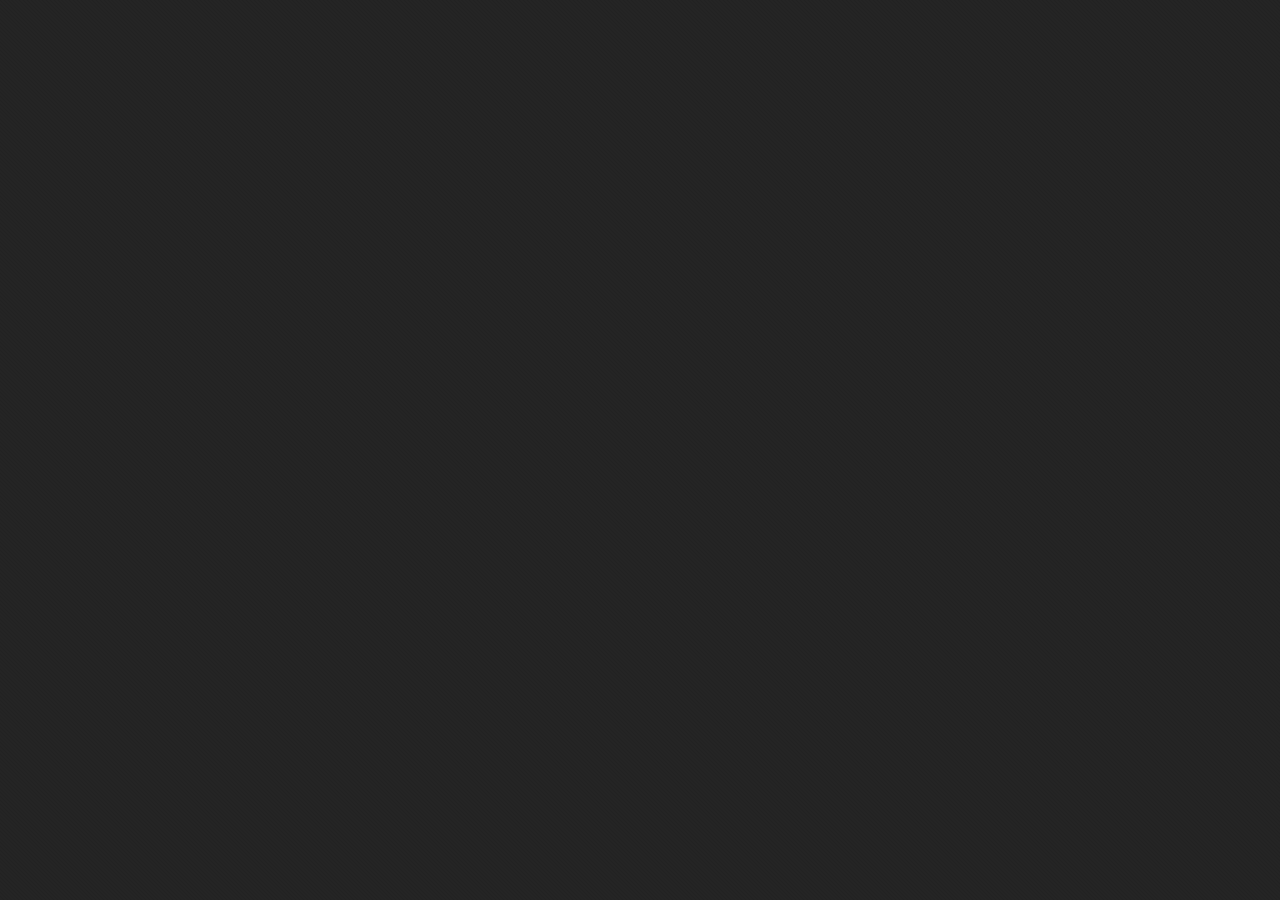
==== blog/archives/index.html @ 6145197e "Site updated at 2015-02-01 12:33:36 UTC" ====
<!DOCTYPE html>
<!--[if IEMobile 7 ]><html class="no-js iem7"><![endif]-->
<!--[if lt IE 9]><html class="no-js lte-ie8"><![endif]-->
<!--[if (gt IE 8)|(gt IEMobile 7)|!(IEMobile)|!(IE)]><!--><html class="no-js" lang="en"><!--<![endif]-->
<head>
  <meta charset="utf-8">
  <title>Blog Archive - My Octopress Blog</title>
  <meta name="author" content="Your Name">

  
  <meta name="description" content=" Blog Archive Recent Posts ">
  

  <!-- http://t.co/dKP3o1e -->
  <meta name="HandheldFriendly" content="True">
  <meta name="MobileOptimized" content="320">
  <meta name="viewport" content="width=device-width, initial-scale=1">

  
  <link rel="canonical" href="http://bennachen.github.io/blog/archives/">
  <link href="/favicon.png" rel="icon">
  <link href="/stylesheets/screen.css" media="screen, projection" rel="stylesheet" type="text/css">
  <link href="/atom.xml" rel="alternate" title="My Octopress Blog" type="application/atom+xml">
  <script src="/javascripts/modernizr-2.0.js"></script>
  <script src="//ajax.googleapis.com/ajax/libs/jquery/1.9.1/jquery.min.js"></script>
  <script>!window.jQuery && document.write(unescape('%3Cscript src="/javascripts/libs/jquery.min.js"%3E%3C/script%3E'))</script>
  <script src="/javascripts/octopress.js" type="text/javascript"></script>
  <!--Fonts from Google"s Web font directory at http://google.com/webfonts -->
<!-- <link href="//fonts.googleapis.com/css?family=PT+Serif:regular,italic,bold,bolditalic" rel="stylesheet" type="text/css">
<link href="//fonts.googleapis.com/css?family=PT+Sans:regular,italic,bold,bolditalic" rel="stylesheet" type="text/css"> &#8211;>

  

</head>

<body   >
  <header role="banner"><hgroup>
  <h1><a href="/">My Octopress Blog</a></h1>
  
    <h2>A blogging framework for hackers.</h2>
  
</hgroup>

</header>
  <nav role="navigation"><ul class="subscription" data-subscription="rss">
  <li><a href="/atom.xml" rel="subscribe-rss" title="subscribe via RSS">RSS</a></li>
  
</ul>
  
<form action="https://www.google.com/search" method="get">
  <fieldset role="search">
    <input type="hidden" name="sitesearch" value="bennachen.github.io">
    <input class="search" type="text" name="q" results="0" placeholder="Search"/>
  </fieldset>
</form>
  
<ul class="main-navigation">
  <li><a href="/">Blog</a></li>
  <li><a href="/blog/archives">Archives</a></li>
</ul>

</nav>
  <div id="main">
    <div id="content">
      <div>
<article role="article">
  
  <header>
    <h1 class="entry-title">Blog Archive</h1>
    
  </header>
  
  <div id="blog-archives">

</div>

  
</article>

</div>

<aside class="sidebar">
  
    <section>
  <h1>Recent Posts</h1>
  <ul id="recent_posts">
    
  </ul>
</section>





  
</aside>


    </div>
  </div>
  <footer role="contentinfo"><p>
  Copyright &copy; 2015 - Your Name -
  <span class="credit">Powered by <a href="http://octopress.org">Octopress</a></span>
</p>

</footer>
  







  <script type="text/javascript">
    (function(){
      var twitterWidgets = document.createElement('script');
      twitterWidgets.type = 'text/javascript';
      twitterWidgets.async = true;
      twitterWidgets.src = '//platform.twitter.com/widgets.js';
      document.getElementsByTagName('head')[0].appendChild(twitterWidgets);
    })();
  </script>





</body>
</html>
---- stylesheets/screen.css ----
html,body,div,span,applet,object,iframe,h1,h2,h3,h4,h5,h6,p,blockquote,pre,a,abbr,acronym,address,big,cite,code,del,dfn,em,img,ins,kbd,q,s,samp,small,strike,strong,sub,sup,tt,var,b,u,i,center,dl,dt,dd,ol,ul,li,fieldset,form,label,legend,table,caption,tbody,tfoot,thead,tr,th,td,article,aside,canvas,details,embed,figure,figcaption,footer,header,hgroup,menu,nav,output,ruby,section,summary,time,mark,audio,video{margin:0;padding:0;border:0;font:inherit;font-size:100%;vertical-align:baseline}html{line-height:1}ol,ul{list-style:none}table{border-collapse:collapse;border-spacing:0}caption,th,td{text-align:left;font-weight:normal;vertical-align:middle}q,blockquote{quotes:none}q:before,q:after,blockquote:before,blockquote:after{content:"";content:none}a img{border:none}article,aside,details,figcaption,figure,footer,header,hgroup,main,menu,nav,section,summary{display:block}a{color:#1863a1}a:visited{color:#751590}a:focus{color:#0181eb}a:hover{color:#0181eb}a:active{color:#01579f}aside.sidebar a{color:#222}aside.sidebar a:focus{color:#0181eb}aside.sidebar a:hover{color:#0181eb}aside.sidebar a:active{color:#01579f}a{-moz-transition:color 0.3s;-o-transition:color 0.3s;-webkit-transition:color 0.3s;transition:color 0.3s}html{background:#252525 url('/images/line-tile.png?1422783750') top left}body>div{background:#f2f2f2 url('/images/noise.png?1422783750') top left;border-bottom:1px solid #bfbfbf}body>div>div{background:#f8f8f8 url('/images/noise.png?1422783750') top left;border-right:1px solid #e0e0e0}.heading,body>header h1,h1,h2,h3,h4,h5,h6{font-family:"PT Serif","Georgia","Helvetica Neue",Arial,sans-serif}.sans,body>header h2,article header p.meta,article>footer,#content .blog-index footer,html .gist .gist-file .gist-meta,#blog-archives a.category,#blog-archives time,aside.sidebar section,body>footer{font-family:"PT Sans","Helvetica Neue",Arial,sans-serif}.serif,body,#content .blog-index a[rel=full-article]{font-family:"PT Serif",Georgia,Times,"Times New Roman",serif}.mono,pre,code,tt,p code,li code{font-family:Menlo,Monaco,"Andale Mono","lucida console","Courier New",monospace}body>header h1{font-size:2.2em;font-family:"PT Serif","Georgia","Helvetica Neue",Arial,sans-serif;font-weight:normal;line-height:1.2em;margin-bottom:0.6667em}body>header h2{font-family:"PT Serif","Georgia","Helvetica Neue",Arial,sans-serif}body{line-height:1.5em;color:#222}h1{font-size:2.2em;line-height:1.2em}@media only screen and (min-width: 992px){body{font-size:1.15em}h1{font-size:2.6em;line-height:1.2em}}h1,h2,h3,h4,h5,h6{text-rendering:optimizelegibility;margin-bottom:1em;font-weight:bold}h2,section h1{font-size:1.5em}h3,section h2,section section h1{font-size:1.3em}h4,section h3,section section h2,section section section h1{font-size:1em}h5,section h4,section section h3{font-size:.9em}h6,section h5,section section h4,section section section h3{font-size:.8em}p,article blockquote,ul,ol{margin-bottom:1.5em}ul{list-style-type:disc}ul ul{list-style-type:circle;margin-bottom:0px}ul ul ul{list-style-type:square;margin-bottom:0px}ol{list-style-type:decimal}ol ol{list-style-type:lower-alpha;margin-bottom:0px}ol ol ol{list-style-type:lower-roman;margin-bottom:0px}ul,ul ul,ul ol,ol,ol ul,ol ol{margin-left:1.3em}ul ul,ul ol,ol ul,ol ol{margin-bottom:0em}strong{font-weight:bold}em{font-style:italic}sup,sub{font-size:0.75em;position:relative;display:inline-block;padding:0 .2em;line-height:.8em}sup{top:-.5em}sub{bottom:-.5em}a[rev='footnote']{font-size:.75em;padding:0 .3em;line-height:1}q{font-style:italic}q:before{content:"\201C"}q:after{content:"\201D"}em,dfn{font-style:italic}strong,dfn{font-weight:bold}del,s{text-decoration:line-through}abbr,acronym{border-bottom:1px dotted;cursor:help}hr{margin-bottom:0.2em}small{font-size:.8em}big{font-size:1.2em}article blockquote{font-style:normal;position:relative;font-size:1.2em;line-height:1.5em;padding-left:1em;border-left:4px solid rgba(170,170,170,0.5)}article blockquote cite{font-style:italic}article blockquote cite a{color:#aaa !important;word-wrap:break-word}article blockquote cite:before{content:'\2014';padding-right:.3em;padding-left:.3em;color:#aaa}@media only screen and (min-width: 992px){article blockquote{padding-left:1.5em;border-left-width:4px}}.pullquote-right:before,.pullquote-left:before{padding:0;border:none;content:attr(data-pullquote);float:right;width:45%;margin:.5em 0 1em 1.5em;position:relative;top:7px;font-size:1.4em;line-height:1.45em}.pullquote-left:before{float:left;margin:.5em 1.5em 1em 0}.force-wrap,article a,aside.sidebar a{white-space:-moz-pre-wrap;white-space:-pre-wrap;white-space:-o-pre-wrap;white-space:pre-wrap;word-wrap:break-word}.group,body>header,body>nav,body>footer,body #content>article,body #content>div>article,body #content>div>section,body div.pagination,aside.sidebar,#main,#content,.sidebar{*zoom:1}.group:after,body>header:after,body>nav:after,body>footer:after,body #content>article:after,body #content>div>article:after,body #content>div>section:after,body div.pagination:after,#main:after,#content:after,.sidebar:after{content:"";display:table;clear:both}body{-webkit-text-size-adjust:none;max-width:1200px;position:relative;margin:0 auto}body>header,body>nav,body>footer,body #content>article,body #content>div>article,body #content>div>section{padding-left:18px;padding-right:18px}@media only screen and (min-width: 480px){body>header,body>nav,body>footer,body #content>article,body #content>div>article,body #content>div>section{padding-left:25px;padding-right:25px}}@media only screen and (min-width: 768px){body>header,body>nav,body>footer,body #content>article,body #content>div>article,body #content>div>section{padding-left:35px;padding-right:35px}}@media only screen and (min-width: 992px){body>header,body>nav,body>footer,body #content>article,body #content>div>article,body #content>div>section{padding-left:55px;padding-right:55px}}body div.pagination{margin-left:18px;margin-right:18px}@media only screen and (min-width: 480px){body div.pagination{margin-left:25px;margin-right:25px}}@media only screen and (min-width: 768px){body div.pagination{margin-left:35px;margin-right:35px}}@media only screen and (min-width: 992px){body div.pagination{margin-left:55px;margin-right:55px}}body>header{font-size:1em;padding-top:1.5em;padding-bottom:1.5em}#content{overflow:hidden}#content>div,#content>article{width:100%}aside.sidebar{float:none;padding:0 18px 1px;background-color:#f7f7f7;border-top:1px solid #e0e0e0}.flex-content,article img,article video,article .flash-video,aside.sidebar img{max-width:100%;height:auto}.basic-alignment.left,article img.left,article video.left,article .left.flash-video,aside.sidebar img.left{float:left;margin-right:1.5em}.basic-alignment.right,article img.right,article video.right,article .right.flash-video,aside.sidebar img.right{float:right;margin-left:1.5em}.basic-alignment.center,article img.center,article video.center,article .center.flash-video,aside.sidebar img.center{display:block;margin:0 auto 1.5em}.basic-alignment.left,article img.left,article video.left,article .left.flash-video,aside.sidebar img.left,.basic-alignment.right,article img.right,article video.right,article .right.flash-video,aside.sidebar img.right{margin-bottom:.8em}.toggle-sidebar,.no-sidebar .toggle-sidebar{display:none}@media only screen and (min-width: 750px){body.sidebar-footer aside.sidebar{float:none;width:auto;clear:left;margin:0;padding:0 35px 1px;background-color:#f7f7f7;border-top:1px solid #eaeaea}body.sidebar-footer aside.sidebar section.odd,body.sidebar-footer aside.sidebar section.even{float:left;width:48%}body.sidebar-footer aside.sidebar section.odd{margin-left:0}body.sidebar-footer aside.sidebar section.even{margin-left:4%}body.sidebar-footer aside.sidebar.thirds section{width:30%;margin-left:5%}body.sidebar-footer aside.sidebar.thirds section.first{margin-left:0;clear:both}}body.sidebar-footer #content{margin-right:0px}body.sidebar-footer .toggle-sidebar{display:none}@media only screen and (min-width: 550px){body>header{font-size:1em}}@media only screen and (min-width: 750px){aside.sidebar{float:none;width:auto;clear:left;margin:0;padding:0 35px 1px;background-color:#f7f7f7;border-top:1px solid #eaeaea}aside.sidebar section.odd,aside.sidebar section.even{float:left;width:48%}aside.sidebar section.odd{margin-left:0}aside.sidebar section.even{margin-left:4%}aside.sidebar.thirds section{width:30%;margin-left:5%}aside.sidebar.thirds section.first{margin-left:0;clear:both}}@media only screen and (min-width: 768px){body{-webkit-text-size-adjust:auto}body>header{font-size:1.2em}#main{padding:0;margin:0 auto}#content{overflow:visible;margin-right:240px;position:relative}.no-sidebar #content{margin-right:0;border-right:0}.collapse-sidebar #content{margin-right:20px}#content>div,#content>article{padding-top:17.5px;padding-bottom:17.5px;float:left}aside.sidebar{width:210px;padding:0 15px 15px;background:none;clear:none;float:left;margin:0 -100% 0 0}aside.sidebar section{width:auto;margin-left:0}aside.sidebar section.odd,aside.sidebar section.even{float:none;width:auto;margin-left:0}.collapse-sidebar aside.sidebar{float:none;width:auto;clear:left;margin:0;padding:0 35px 1px;background-color:#f7f7f7;border-top:1px solid #eaeaea}.collapse-sidebar aside.sidebar section.odd,.collapse-sidebar aside.sidebar section.even{float:left;width:48%}.collapse-sidebar aside.sidebar section.odd{margin-left:0}.collapse-sidebar aside.sidebar section.even{margin-left:4%}.collapse-sidebar aside.sidebar.thirds section{width:30%;margin-left:5%}.collapse-sidebar aside.sidebar.thirds section.first{margin-left:0;clear:both}}@media only screen and (min-width: 992px){body>header{font-size:1.3em}#content{margin-right:300px}#content>div,#content>article{padding-top:27.5px;padding-bottom:27.5px}aside.sidebar{width:260px;padding:1.2em 20px 20px}.collapse-sidebar aside.sidebar{padding-left:55px;padding-right:55px}}@media only screen and (min-width: 768px){ul,ol{margin-left:0}}body>header{background:#333}body>header h1{display:inline-block;margin:0}body>header h1 a,body>header h1 a:visited,body>header h1 a:hover{color:#f2f2f2;text-decoration:none}body>header h2{margin:.2em 0 0;font-size:1em;color:#aaa;font-weight:normal}body>nav{position:relative;background-color:#ccc;background:url('/images/noise.png?1422783750'),url('[data-uri]');background:url('/images/noise.png?1422783750'),-webkit-gradient(linear, 50% 0%, 50% 100%, color-stop(0%, #e0e0e0),color-stop(50%, #cccccc),color-stop(100%, #b0b0b0));background:url('/images/noise.png?1422783750'),-moz-linear-gradient(#e0e0e0,#cccccc,#b0b0b0);background:url('/images/noise.png?1422783750'),-webkit-linear-gradient(#e0e0e0,#cccccc,#b0b0b0);background:url('/images/noise.png?1422783750'),linear-gradient(#e0e0e0,#cccccc,#b0b0b0);border-top:1px solid #f2f2f2;border-bottom:1px solid #8c8c8c;padding-top:.35em;padding-bottom:.35em}body>nav form{-moz-background-clip:padding;-o-background-clip:padding-box;-webkit-background-clip:padding;background-clip:padding-box;margin:0;padding:0}body>nav form .search{padding:.3em .5em 0;font-size:.85em;font-family:"PT Sans","Helvetica Neue",Arial,sans-serif;line-height:1.1em;width:95%;-moz-border-radius:0.5em;-webkit-border-radius:0.5em;border-radius:0.5em;-moz-background-clip:padding;-o-background-clip:padding-box;-webkit-background-clip:padding;background-clip:padding-box;-moz-box-shadow:#d1d1d1 0 1px;-webkit-box-shadow:#d1d1d1 0 1px;box-shadow:#d1d1d1 0 1px;background-color:#f2f2f2;border:1px solid #b3b3b3;color:#888}body>nav form .search:focus{color:#444;border-color:#80b1df;-moz-box-shadow:#80b1df 0 0 4px,#80b1df 0 0 3px inset;-webkit-box-shadow:#80b1df 0 0 4px,#80b1df 0 0 3px inset;box-shadow:#80b1df 0 0 4px,#80b1df 0 0 3px inset;background-color:#fff;outline:none}body>nav fieldset[role=search]{float:right;width:48%}body>nav fieldset.mobile-nav{float:left;width:48%}body>nav fieldset.mobile-nav select{width:100%;font-size:.8em;border:1px solid #888}body>nav ul{display:none}@media only screen and (min-width: 550px){body>nav{font-size:.9em}body>nav ul{margin:0;padding:0;border:0;overflow:hidden;*zoom:1;float:left;display:block;padding-top:.15em}body>nav ul li{list-style-image:none;list-style-type:none;margin-left:0;white-space:nowrap;float:left;padding-left:0;padding-right:0}body>nav ul li:first-child{padding-left:0}body>nav ul li:last-child{padding-right:0}body>nav ul li.last{padding-right:0}body>nav ul.subscription{margin-left:.8em;float:right}body>nav ul.subscription li:last-child a{padding-right:0}body>nav ul li{margin:0}body>nav a{color:#6b6b6b;font-family:"PT Sans","Helvetica Neue",Arial,sans-serif;text-shadow:#ebebeb 0 1px;float:left;text-decoration:none;font-size:1.1em;padding:.1em 0;line-height:1.5em}body>nav a:visited{color:#6b6b6b}body>nav a:hover{color:#2b2b2b}body>nav li+li{border-left:1px solid #b0b0b0;margin-left:.8em}body>nav li+li a{padding-left:.8em;border-left:1px solid #dedede}body>nav form{float:right;text-align:left;padding-left:.8em;width:175px}body>nav form .search{width:93%;font-size:.95em;line-height:1.2em}body>nav ul[data-subscription$=email]+form{width:97px}body>nav ul[data-subscription$=email]+form .search{width:91%}body>nav fieldset.mobile-nav{display:none}body>nav fieldset[role=search]{width:99%}}@media only screen and (min-width: 992px){body>nav form{width:215px}body>nav ul[data-subscription$=email]+form{width:147px}}.no-placeholder body>nav .search{background:#f2f2f2 url('/images/search.png?1422783750') 0.3em 0.25em no-repeat;text-indent:1.3em}@media only screen and (min-width: 550px){.maskImage body>nav ul[data-subscription$=email]+form{width:123px}}@media only screen and (min-width: 992px){.maskImage body>nav ul[data-subscription$=email]+form{width:173px}}.maskImage ul.subscription{position:relative;top:.2em}.maskImage ul.subscription li,.maskImage ul.subscription a{border:0;padding:0}.maskImage a[rel=subscribe-rss]{position:relative;top:0px;text-indent:-999999em;background-color:#dedede;border:0;padding:0}.maskImage a[rel=subscribe-rss],.maskImage a[rel=subscribe-rss]:after{-webkit-mask-image:url('/images/rss.png?1422783750');-moz-mask-image:url('/images/rss.png?1422783750');-ms-mask-image:url('/images/rss.png?1422783750');-o-mask-image:url('/images/rss.png?1422783750');mask-image:url('/images/rss.png?1422783750');-webkit-mask-repeat:no-repeat;-moz-mask-repeat:no-repeat;-ms-mask-repeat:no-repeat;-o-mask-repeat:no-repeat;mask-repeat:no-repeat;width:22px;height:22px}.maskImage a[rel=subscribe-rss]:after{content:"";position:absolute;top:-1px;left:0;background-color:#ababab}.maskImage a[rel=subscribe-rss]:hover:after{background-color:#9e9e9e}.maskImage a[rel=subscribe-email]{position:relative;top:0px;text-indent:-999999em;background-color:#dedede;border:0;padding:0}.maskImage a[rel=subscribe-email],.maskImage a[rel=subscribe-email]:after{-webkit-mask-image:url('/images/email.png?1422783750');-moz-mask-image:url('/images/email.png?1422783750');-ms-mask-image:url('/images/email.png?1422783750');-o-mask-image:url('/images/email.png?1422783750');mask-image:url('/images/email.png?1422783750');-webkit-mask-repeat:no-repeat;-moz-mask-repeat:no-repeat;-ms-mask-repeat:no-repeat;-o-mask-repeat:no-repeat;mask-repeat:no-repeat;width:28px;height:22px}.maskImage a[rel=subscribe-email]:after{content:"";position:absolute;top:-1px;left:0;background-color:#ababab}.maskImage a[rel=subscribe-email]:hover:after{background-color:#9e9e9e}article{padding-top:1em}article header{position:relative;padding-top:2em;padding-bottom:1em;margin-bottom:1em;background:url('[data-uri]') bottom left repeat-x}article header h1{margin:0}article header h1 a{text-decoration:none}article header h1 a:hover{text-decoration:underline}article header p{font-size:.9em;color:#aaa;margin:0}article header p.meta{text-transform:uppercase;position:absolute;top:0}@media only screen and (min-width: 768px){article header{margin-bottom:1.5em;padding-bottom:1em;background:url('[data-uri]') bottom left repeat-x}}article h2{padding-top:0.8em;background:url('[data-uri]') top left repeat-x}.entry-content article h2:first-child,article header+h2{padding-top:0}article h2:first-child,article header+h2{background:none}article .feature{padding-top:.5em;margin-bottom:1em;padding-bottom:1em;background:url('[data-uri]') bottom left repeat-x;font-size:2.0em;font-style:italic;line-height:1.3em}article img,article video,article .flash-video{-moz-border-radius:0.3em;-webkit-border-radius:0.3em;border-radius:0.3em;-moz-box-shadow:rgba(0,0,0,0.15) 0 1px 4px;-webkit-box-shadow:rgba(0,0,0,0.15) 0 1px 4px;box-shadow:rgba(0,0,0,0.15) 0 1px 4px;-moz-box-sizing:border-box;-webkit-box-sizing:border-box;box-sizing:border-box;border:#fff 0.5em solid}article video,article .flash-video{margin:0 auto 1.5em}article video{display:block;width:100%}article .flash-video>div{position:relative;display:block;padding-bottom:56.25%;padding-top:1px;height:0;overflow:hidden}article .flash-video>div iframe,article .flash-video>div object,article .flash-video>div embed{position:absolute;top:0;left:0;width:100%;height:100%}article>footer{padding-bottom:2.5em;margin-top:2em}article>footer p.meta{margin-bottom:.8em;font-size:.85em;clear:both;overflow:hidden}.blog-index article+article{background:url('[data-uri]') top left repeat-x}#content .blog-index{padding-top:0;padding-bottom:0}#content .blog-index article{padding-top:2em}#content .blog-index article header{background:none;padding-bottom:0}#content .blog-index article h1{font-size:2.2em}#content .blog-index article h1 a{color:inherit}#content .blog-index article h1 a:hover{color:#0181eb}#content .blog-index a[rel=full-article]{background:#ebebeb;display:inline-block;padding:.4em .8em;margin-right:.5em;text-decoration:none;color:#666;-moz-transition:background-color 0.5s;-o-transition:background-color 0.5s;-webkit-transition:background-color 0.5s;transition:background-color 0.5s}#content .blog-index a[rel=full-article]:hover{background:#0181eb;text-shadow:none;color:#f8f8f8}#content .blog-index footer{margin-top:1em}.separator,article>footer .byline+time:before,article>footer time+time:before,article>footer .comments:before,article>footer .byline ~ .categories:before{content:"\2022 ";padding:0 .4em 0 .2em;display:inline-block}#content div.pagination{text-align:center;font-size:.95em;position:relative;background:url('[data-uri]') top left repeat-x;padding-top:1.5em;padding-bottom:1.5em}#content div.pagination a{text-decoration:none;color:#aaa}#content div.pagination a.prev{position:absolute;left:0}#content div.pagination a.next{position:absolute;right:0}#content div.pagination a:hover{color:#0181eb}#content div.pagination a[href*=archive]:before,#content div.pagination a[href*=archive]:after{content:'\2014';padding:0 .3em}p.meta+.sharing{padding-top:1em;padding-left:0;background:url('[data-uri]') top left repeat-x}#fb-root{display:none}.highlight,html .gist .gist-file .gist-syntax .gist-highlight{border:1px solid #05232b !important}.highlight table td.code,html .gist .gist-file .gist-syntax .gist-highlight table td.code{width:100%}.highlight .line-numbers,html .gist .gist-file .gist-syntax .highlight .line_numbers{text-align:right;font-size:13px;line-height:1.45em;background:#073642 url('/images/noise.png?1422783750') top left !important;border-right:1px solid #00232c !important;-moz-box-shadow:#083e4b -1px 0 inset;-webkit-box-shadow:#083e4b -1px 0 inset;box-shadow:#083e4b -1px 0 inset;text-shadow:#021014 0 -1px;padding:.8em !important;-moz-border-radius:0;-webkit-border-radius:0;border-radius:0}.highlight .line-numbers span,html .gist .gist-file .gist-syntax .highlight .line_numbers span{color:#586e75 !important}figure.code,.gist-file,pre{-moz-box-shadow:rgba(0,0,0,0.06) 0 0 10px;-webkit-box-shadow:rgba(0,0,0,0.06) 0 0 10px;box-shadow:rgba(0,0,0,0.06) 0 0 10px}figure.code .highlight pre,.gist-file .highlight pre,pre .highlight pre{-moz-box-shadow:none;-webkit-box-shadow:none;box-shadow:none}.gist .highlight *::-moz-selection,figure.code .highlight *::-moz-selection{background:#386774;color:inherit;text-shadow:#002b36 0 1px}.gist .highlight *::-webkit-selection,figure.code .highlight *::-webkit-selection{background:#386774;color:inherit;text-shadow:#002b36 0 1px}.gist .highlight *::selection,figure.code .highlight *::selection{background:#386774;color:inherit;text-shadow:#002b36 0 1px}html .gist .gist-file{margin-bottom:1.8em;position:relative;border:none;padding-top:26px !important}html .gist .gist-file .highlight{margin-bottom:0}html .gist .gist-file .gist-syntax{border-bottom:0 !important;background:none !important}html .gist .gist-file .gist-syntax .gist-highlight{background:#002b36 !important}html .gist .gist-file .gist-syntax .highlight pre{padding:0}html .gist .gist-file .gist-meta{padding:.6em 0.8em;border:1px solid #083e4b !important;color:#586e75;font-size:.7em !important;background:#073642 url('/images/noise.png?1422783750') top left;line-height:1.5em}html .gist .gist-file .gist-meta a{color:#75878b !important;text-decoration:none}html .gist .gist-file .gist-meta a:hover,html .gist .gist-file .gist-meta a:focus{text-decoration:underline}html .gist .gist-file .gist-meta a:hover{color:#93a1a1 !important}html .gist .gist-file .gist-meta a[href*='#file']{position:absolute;top:0;left:0;right:-10px;color:#474747 !important}html .gist .gist-file .gist-meta a[href*='#file']:hover{color:#1863a1 !important}html .gist .gist-file .gist-meta a[href*=raw]{top:.4em}pre{background:#002b36 url('/images/noise.png?1422783750') top left;-moz-border-radius:0.4em;-webkit-border-radius:0.4em;border-radius:0.4em;border:1px solid #05232b;line-height:1.45em;font-size:13px;margin-bottom:2.1em;padding:.8em 1em;color:#93a1a1;overflow:auto}h3.filename+pre{-moz-border-radius-topleft:0px;-webkit-border-top-left-radius:0px;border-top-left-radius:0px;-moz-border-radius-topright:0px;-webkit-border-top-right-radius:0px;border-top-right-radius:0px}p code,li code{display:inline-block;white-space:no-wrap;background:#fff;font-size:.8em;line-height:1.5em;color:#555;border:1px solid #ddd;-moz-border-radius:0.4em;-webkit-border-radius:0.4em;border-radius:0.4em;padding:0 .3em;margin:-1px 0}p pre code,li pre code{font-size:1em !important;background:none;border:none}.pre-code,html .gist .gist-file .gist-syntax .highlight pre,.highlight code{font-family:Menlo,Monaco,"Andale Mono","lucida console","Courier New",monospace !important;overflow:scroll;overflow-y:hidden;display:block;padding:.8em;overflow-x:auto;line-height:1.45em;background:#002b36 url('/images/noise.png?1422783750') top left !important;color:#93a1a1 !important}.pre-code span,html .gist .gist-file .gist-syntax .highlight pre span,.highlight code span{color:#93a1a1 !important}.pre-code span,html .gist .gist-file .gist-syntax .highlight pre span,.highlight code span{font-style:normal !important;font-weight:normal !important}.pre-code .c,html .gist .gist-file .gist-syntax .highlight pre .c,.highlight code .c{color:#586e75 !important;font-style:italic !important}.pre-code .cm,html .gist .gist-file .gist-syntax .highlight pre .cm,.highlight code .cm{color:#586e75 !important;font-style:italic !important}.pre-code .cp,html .gist .gist-file .gist-syntax .highlight pre .cp,.highlight code .cp{color:#586e75 !important;font-style:italic !important}.pre-code .c1,html .gist .gist-file .gist-syntax .highlight pre .c1,.highlight code .c1{color:#586e75 !important;font-style:italic !important}.pre-code .cs,html .gist .gist-file .gist-syntax .highlight pre .cs,.highlight code .cs{color:#586e75 !important;font-weight:bold !important;font-style:italic !important}.pre-code .err,html .gist .gist-file .gist-syntax .highlight pre .err,.highlight code .err{color:#dc322f !important;background:none !important}.pre-code .k,html .gist .gist-file .gist-syntax .highlight pre .k,.highlight code .k{color:#cb4b16 !important}.pre-code .o,html .gist .gist-file .gist-syntax .highlight pre .o,.highlight code .o{color:#93a1a1 !important;font-weight:bold !important}.pre-code .p,html .gist .gist-file .gist-syntax .highlight pre .p,.highlight code .p{color:#93a1a1 !important}.pre-code .ow,html .gist .gist-file .gist-syntax .highlight pre .ow,.highlight code .ow{color:#2aa198 !important;font-weight:bold !important}.pre-code .gd,html .gist .gist-file .gist-syntax .highlight pre .gd,.highlight code .gd{color:#93a1a1 !important;background-color:#372c34 !important;display:inline-block}.pre-code .gd .x,html .gist .gist-file .gist-syntax .highlight pre .gd .x,.highlight code .gd .x{color:#93a1a1 !important;background-color:#4d2d33 !important;display:inline-block}.pre-code .ge,html .gist .gist-file .gist-syntax .highlight pre .ge,.highlight code .ge{color:#93a1a1 !important;font-style:italic !important}.pre-code .gh,html .gist .gist-file .gist-syntax .highlight pre .gh,.highlight code .gh{color:#586e75 !important}.pre-code .gi,html .gist .gist-file .gist-syntax .highlight pre .gi,.highlight code .gi{color:#93a1a1 !important;background-color:#1a412b !important;display:inline-block}.pre-code .gi .x,html .gist .gist-file .gist-syntax .highlight pre .gi .x,.highlight code .gi .x{color:#93a1a1 !important;background-color:#355720 !important;display:inline-block}.pre-code .gs,html .gist .gist-file .gist-syntax .highlight pre .gs,.highlight code .gs{color:#93a1a1 !important;font-weight:bold !important}.pre-code .gu,html .gist .gist-file .gist-syntax .highlight pre .gu,.highlight code .gu{color:#6c71c4 !important}.pre-code .kc,html .gist .gist-file .gist-syntax .highlight pre .kc,.highlight code .kc{color:#859900 !important;font-weight:bold !important}.pre-code .kd,html .gist .gist-file .gist-syntax .highlight pre .kd,.highlight code .kd{color:#268bd2 !important}.pre-code .kp,html .gist .gist-file .gist-syntax .highlight pre .kp,.highlight code .kp{color:#cb4b16 !important;font-weight:bold !important}.pre-code .kr,html .gist .gist-file .gist-syntax .highlight pre .kr,.highlight code .kr{color:#d33682 !important;font-weight:bold !important}.pre-code .kt,html .gist .gist-file .gist-syntax .highlight pre .kt,.highlight code .kt{color:#2aa198 !important}.pre-code .n,html .gist .gist-file .gist-syntax .highlight pre .n,.highlight code .n{color:#268bd2 !important}.pre-code .na,html .gist .gist-file .gist-syntax .highlight pre .na,.highlight code .na{color:#268bd2 !important}.pre-code .nb,html .gist .gist-file .gist-syntax .highlight pre .nb,.highlight code .nb{color:#859900 !important}.pre-code .nc,html .gist .gist-file .gist-syntax .highlight pre .nc,.highlight code .nc{color:#d33682 !important}.pre-code .no,html .gist .gist-file .gist-syntax .highlight pre .no,.highlight code .no{color:#b58900 !important}.pre-code .nl,html .gist .gist-file .gist-syntax .highlight pre .nl,.highlight code .nl{color:#859900 !important}.pre-code .ne,html .gist .gist-file .gist-syntax .highlight pre .ne,.highlight code .ne{color:#268bd2 !important;font-weight:bold !important}.pre-code .nf,html .gist .gist-file .gist-syntax .highlight pre .nf,.highlight code .nf{color:#268bd2 !important;font-weight:bold !important}.pre-code .nn,html .gist .gist-file .gist-syntax .highlight pre .nn,.highlight code .nn{color:#b58900 !important}.pre-code .nt,html .gist .gist-file .gist-syntax .highlight pre .nt,.highlight code .nt{color:#268bd2 !important;font-weight:bold !important}.pre-code .nx,html .gist .gist-file .gist-syntax .highlight pre .nx,.highlight code .nx{color:#b58900 !important}.pre-code .vg,html .gist .gist-file .gist-syntax .highlight pre .vg,.highlight code .vg{color:#268bd2 !important}.pre-code .vi,html .gist .gist-file .gist-syntax .highlight pre .vi,.highlight code .vi{color:#268bd2 !important}.pre-code .nv,html .gist .gist-file .gist-syntax .highlight pre .nv,.highlight code .nv{color:#268bd2 !important}.pre-code .mf,html .gist .gist-file .gist-syntax .highlight pre .mf,.highlight code .mf{color:#2aa198 !important}.pre-code .m,html .gist .gist-file .gist-syntax .highlight pre .m,.highlight code .m{color:#2aa198 !important}.pre-code .mh,html .gist .gist-file .gist-syntax .highlight pre .mh,.highlight code .mh{color:#2aa198 !important}.pre-code .mi,html .gist .gist-file .gist-syntax .highlight pre .mi,.highlight code .mi{color:#2aa198 !important}.pre-code .s,html .gist .gist-file .gist-syntax .highlight pre .s,.highlight code .s{color:#2aa198 !important}.pre-code .sd,html .gist .gist-file .gist-syntax .highlight pre .sd,.highlight code .sd{color:#2aa198 !important}.pre-code .s2,html .gist .gist-file .gist-syntax .highlight pre .s2,.highlight code .s2{color:#2aa198 !important}.pre-code .se,html .gist .gist-file .gist-syntax .highlight pre .se,.highlight code .se{color:#dc322f !important}.pre-code .si,html .gist .gist-file .gist-syntax .highlight pre .si,.highlight code .si{color:#268bd2 !important}.pre-code .sr,html .gist .gist-file .gist-syntax .highlight pre .sr,.highlight code .sr{color:#2aa198 !important}.pre-code .s1,html .gist .gist-file .gist-syntax .highlight pre .s1,.highlight code .s1{color:#2aa198 !important}.pre-code div .gd,html .gist .gist-file .gist-syntax .highlight pre div .gd,.highlight code div .gd,.pre-code div .gd .x,html .gist .gist-file .gist-syntax .highlight pre div .gd .x,.highlight code div .gd .x,.pre-code div .gi,html .gist .gist-file .gist-syntax .highlight pre div .gi,.highlight code div .gi,.pre-code div .gi .x,html .gist .gist-file .gist-syntax .highlight pre div .gi .x,.highlight code div .gi .x{display:inline-block;width:100%}.highlight,.gist-highlight{margin-bottom:1.8em;background:#002b36;overflow-y:hidden;overflow-x:auto}.highlight pre,.gist-highlight pre{background:none;-moz-border-radius:0px;-webkit-border-radius:0px;border-radius:0px;border:none;padding:0;margin-bottom:0}pre::-webkit-scrollbar,.highlight::-webkit-scrollbar,.gist-highlight::-webkit-scrollbar{height:.5em;background:rgba(255,255,255,0.15)}pre::-webkit-scrollbar-thumb:horizontal,.highlight::-webkit-scrollbar-thumb:horizontal,.gist-highlight::-webkit-scrollbar-thumb:horizontal{background:rgba(255,255,255,0.2);-webkit-border-radius:4px;border-radius:4px}.highlight code{background:#000}figure.code{background:none;padding:0;border:0;margin-bottom:1.5em}figure.code pre{margin-bottom:0}figure.code figcaption{position:relative}figure.code .highlight{margin-bottom:0}.code-title,html .gist .gist-file .gist-meta a[href*='#file'],h3.filename,figure.code figcaption{text-align:center;font-size:13px;line-height:2em;text-shadow:#cbcccc 0 1px 0;color:#474747;font-weight:normal;margin-bottom:0;-moz-border-radius-topleft:5px;-webkit-border-top-left-radius:5px;border-top-left-radius:5px;-moz-border-radius-topright:5px;-webkit-border-top-right-radius:5px;border-top-right-radius:5px;font-family:"Helvetica Neue", Arial, "Lucida Grande", "Lucida Sans Unicode", Lucida, sans-serif;background:#aaa url('/images/code_bg.png?1422783750') top repeat-x;border:1px solid #565656;border-top-color:#cbcbcb;border-left-color:#a5a5a5;border-right-color:#a5a5a5;border-bottom:0}.download-source,html .gist .gist-file .gist-meta a[href*=raw],figure.code figcaption a{position:absolute;right:.8em;text-decoration:none;color:#666 !important;z-index:1;font-size:13px;text-shadow:#cbcccc 0 1px 0;padding-left:3em}.download-source:hover,html .gist .gist-file .gist-meta a[href*=raw]:hover,figure.code figcaption a:hover,.download-source:focus,html .gist .gist-file .gist-meta a[href*=raw]:focus,figure.code figcaption a:focus{text-decoration:underline}#archive #content>div,#archive #content>div>article{padding-top:0}#blog-archives{color:#aaa}#blog-archives article{padding:1em 0 1em;position:relative;background:url('[data-uri]') bottom left repeat-x}#blog-archives article:last-child{background:none}#blog-archives article footer{padding:0;margin:0}#blog-archives h1{color:#222;margin-bottom:.3em}#blog-archives h2{display:none}#blog-archives h1{font-size:1.5em}#blog-archives h1 a{text-decoration:none;color:inherit;font-weight:normal;display:inline-block}#blog-archives h1 a:hover,#blog-archives h1 a:focus{text-decoration:underline}#blog-archives h1 a:hover{color:#0181eb}#blog-archives a.category,#blog-archives time{color:#aaa}#blog-archives .entry-content{display:none}#blog-archives time{font-size:.9em;line-height:1.2em}#blog-archives time .month,#blog-archives time .day{display:inline-block}#blog-archives time .month{text-transform:uppercase}#blog-archives p{margin-bottom:1em}#blog-archives a,#blog-archives .entry-content a{color:inherit}#blog-archives a:hover,#blog-archives .entry-content a:hover{color:#0181eb}#blog-archives a:hover{color:#0181eb}@media only screen and (min-width: 550px){#blog-archives article{margin-left:5em}#blog-archives h2{margin-bottom:.3em;font-weight:normal;display:inline-block;position:relative;top:-1px;float:left}#blog-archives h2:first-child{padding-top:.75em}#blog-archives time{position:absolute;text-align:right;left:0em;top:1.8em}#blog-archives .year{display:none}#blog-archives article{padding-left:4.5em;padding-bottom:.7em}#blog-archives a.category{line-height:1.1em}}#content>.category article{margin-left:0;padding-left:6.8em}#content>.category .year{display:inline}.side-shadow-border,aside.sidebar section h1,aside.sidebar li{-moz-box-shadow:#fff 0 1px;-webkit-box-shadow:#fff 0 1px;box-shadow:#fff 0 1px}aside.sidebar{overflow:hidden;color:#4b4b4b;text-shadow:#fff 0 1px}aside.sidebar section{font-size:.8em;line-height:1.4em;margin-bottom:1.5em}aside.sidebar section h1{margin:1.5em 0 0;padding-bottom:.2em;border-bottom:1px solid #e0e0e0}aside.sidebar section h1+p{padding-top:.4em}aside.sidebar img{-moz-border-radius:0.3em;-webkit-border-radius:0.3em;border-radius:0.3em;-moz-box-shadow:rgba(0,0,0,0.15) 0 1px 4px;-webkit-box-shadow:rgba(0,0,0,0.15) 0 1px 4px;box-shadow:rgba(0,0,0,0.15) 0 1px 4px;-moz-box-sizing:border-box;-webkit-box-sizing:border-box;box-sizing:border-box;border:#fff 0.3em solid}aside.sidebar ul{margin-bottom:0.5em;margin-left:0}aside.sidebar li{list-style:none;padding:.5em 0;margin:0;border-bottom:1px solid #e0e0e0}aside.sidebar li p:last-child{margin-bottom:0}aside.sidebar a{color:inherit;-moz-transition:color 0.5s;-o-transition:color 0.5s;-webkit-transition:color 0.5s;transition:color 0.5s}aside.sidebar:hover a{color:#222}aside.sidebar:hover a:hover{color:#0181eb}.aside-alt-link,#pinboard_linkroll .pin-tag{color:#7e7e7e}.aside-alt-link:hover,#pinboard_linkroll .pin-tag:hover{color:#0181eb}@media only screen and (min-width: 768px){.toggle-sidebar{outline:none;position:absolute;right:-10px;top:0;bottom:0;display:inline-block;text-decoration:none;color:#cecece;width:9px;cursor:pointer}.toggle-sidebar:hover{background:#e9e9e9;background:url('[data-uri]');background:-webkit-gradient(linear, 0% 50%, 100% 50%, color-stop(0%, rgba(224,224,224,0.5)),color-stop(100%, rgba(224,224,224,0)));background:-moz-linear-gradient(left, rgba(224,224,224,0.5),rgba(224,224,224,0));background:-webkit-linear-gradient(left, rgba(224,224,224,0.5),rgba(224,224,224,0));background:linear-gradient(to right, rgba(224,224,224,0.5),rgba(224,224,224,0))}.toggle-sidebar:after{position:absolute;right:-11px;top:0;width:20px;font-size:1.2em;line-height:1.1em;padding-bottom:.15em;-moz-border-radius-bottomright:0.3em;-webkit-border-bottom-right-radius:0.3em;border-bottom-right-radius:0.3em;text-align:center;background:#f8f8f8 url('/images/noise.png?1422783750') top left;border-bottom:1px solid #e0e0e0;border-right:1px solid #e0e0e0;content:"\00BB";text-indent:-1px}.collapse-sidebar .toggle-sidebar{text-indent:0px;right:-20px;width:19px}.collapse-sidebar .toggle-sidebar:hover{background:#e9e9e9}.collapse-sidebar .toggle-sidebar:after{border-left:1px solid #e0e0e0;text-shadow:#fff 0 1px;content:"\00AB";left:0px;right:0;text-align:center;text-indent:0;border:0;border-right-width:0;background:none}}.googleplus h1{-moz-box-shadow:none !important;-webkit-box-shadow:none !important;-o-box-shadow:none !important;box-shadow:none !important;border-bottom:0px none !important}.googleplus a{text-decoration:none;white-space:normal !important;line-height:32px}.googleplus a img{float:left;margin-right:0.5em;border:0 none}.googleplus-hidden{position:absolute;top:-1000em;left:-1000em}#pinboard_linkroll .pin-title,#pinboard_linkroll .pin-description{display:block;margin-bottom:.5em}#pinboard_linkroll .pin-tag{text-decoration:none}#pinboard_linkroll .pin-tag:hover,#pinboard_linkroll .pin-tag:focus{text-decoration:underline}#pinboard_linkroll .pin-tag:after{content:','}#pinboard_linkroll .pin-tag:last-child:after{content:''}.delicious-posts a.delicious-link{margin-bottom:.5em;display:block}.delicious-posts p{font-size:1em}body>footer{font-size:.8em;color:#888;text-shadow:#d9d9d9 0 1px;background-color:#ccc;background:url('/images/noise.png?1422783750'),url('[data-uri]');background:url('/images/noise.png?1422783750'),-webkit-gradient(linear, 50% 0%, 50% 100%, color-stop(0%, #e0e0e0),color-stop(50%, #cccccc),color-stop(100%, #b0b0b0));background:url('/images/noise.png?1422783750'),-moz-linear-gradient(#e0e0e0,#cccccc,#b0b0b0);background:url('/images/noise.png?1422783750'),-webkit-linear-gradient(#e0e0e0,#cccccc,#b0b0b0);background:url('/images/noise.png?1422783750'),linear-gradient(#e0e0e0,#cccccc,#b0b0b0);border-top:1px solid #f2f2f2;position:relative;padding-top:1em;padding-bottom:1em;margin-bottom:3em;-moz-border-radius-bottomleft:0.4em;-webkit-border-bottom-left-radius:0.4em;border-bottom-left-radius:0.4em;-moz-border-radius-bottomright:0.4em;-webkit-border-bottom-right-radius:0.4em;border-bottom-right-radius:0.4em;z-index:1}body>footer a{color:#6b6b6b}body>footer a:visited{color:#6b6b6b}body>footer a:hover{color:#484848}body>footer p:last-child{margin-bottom:0}
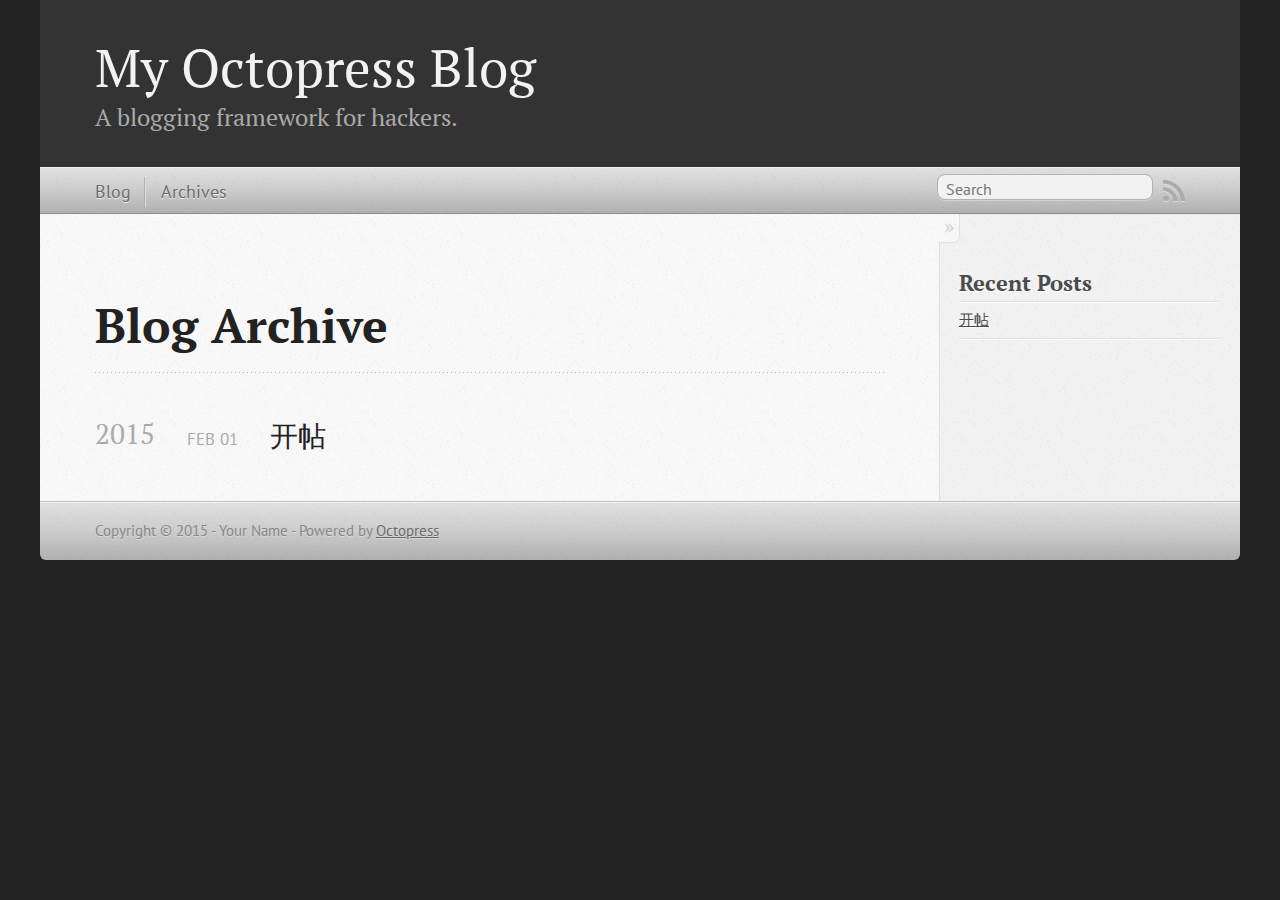
==== commit a85c503d: "Site updated at 2015-02-02 03:21:12 UTC" ====
--- a/blog/archives/index.html
+++ b/blog/archives/index.html
@@ -9,7 +9,8 @@
   <meta name="author" content="Your Name">
 
   
-  <meta name="description" content=" Blog Archive Recent Posts ">
+  <meta name="description" content=" Blog Archive 2015 开帖
+Feb 01 2015 Recent Posts 开帖 ">
   
 
   <!-- http://t.co/dKP3o1e -->
@@ -27,8 +28,8 @@
   <script>!window.jQuery && document.write(unescape('%3Cscript src="/javascripts/libs/jquery.min.js"%3E%3C/script%3E'))</script>
   <script src="/javascripts/octopress.js" type="text/javascript"></script>
   <!--Fonts from Google"s Web font directory at http://google.com/webfonts -->
-<!-- <link href="//fonts.googleapis.com/css?family=PT+Serif:regular,italic,bold,bolditalic" rel="stylesheet" type="text/css">
-<link href="//fonts.googleapis.com/css?family=PT+Sans:regular,italic,bold,bolditalic" rel="stylesheet" type="text/css"> &#8211;>
+<link href="//fonts.googleapis.com/css?family=PT+Serif:regular,italic,bold,bolditalic" rel="stylesheet" type="text/css">
+<link href="//fonts.googleapis.com/css?family=PT+Sans:regular,italic,bold,bolditalic" rel="stylesheet" type="text/css">
 
   
 
@@ -73,6 +74,19 @@
   
   <div id="blog-archives">
 
+
+
+  
+  <h2>2015</h2>
+
+<article>
+  
+<h1><a href="/blog/2015/02/01/kai-tie/">开帖</a></h1>
+<time datetime="2015-02-01T20:48:00+08:00" pubdate><span class='month'>Feb</span> <span class='day'>01</span> <span class='year'>2015</span></time>
+
+
+</article>
+
 </div>
 
   
@@ -85,6 +99,10 @@
     <section>
   <h1>Recent Posts</h1>
   <ul id="recent_posts">
+    
+      <li class="post">
+        <a href="/blog/2015/02/01/kai-tie/">开帖</a>
+      </li>
     
   </ul>
 </section>
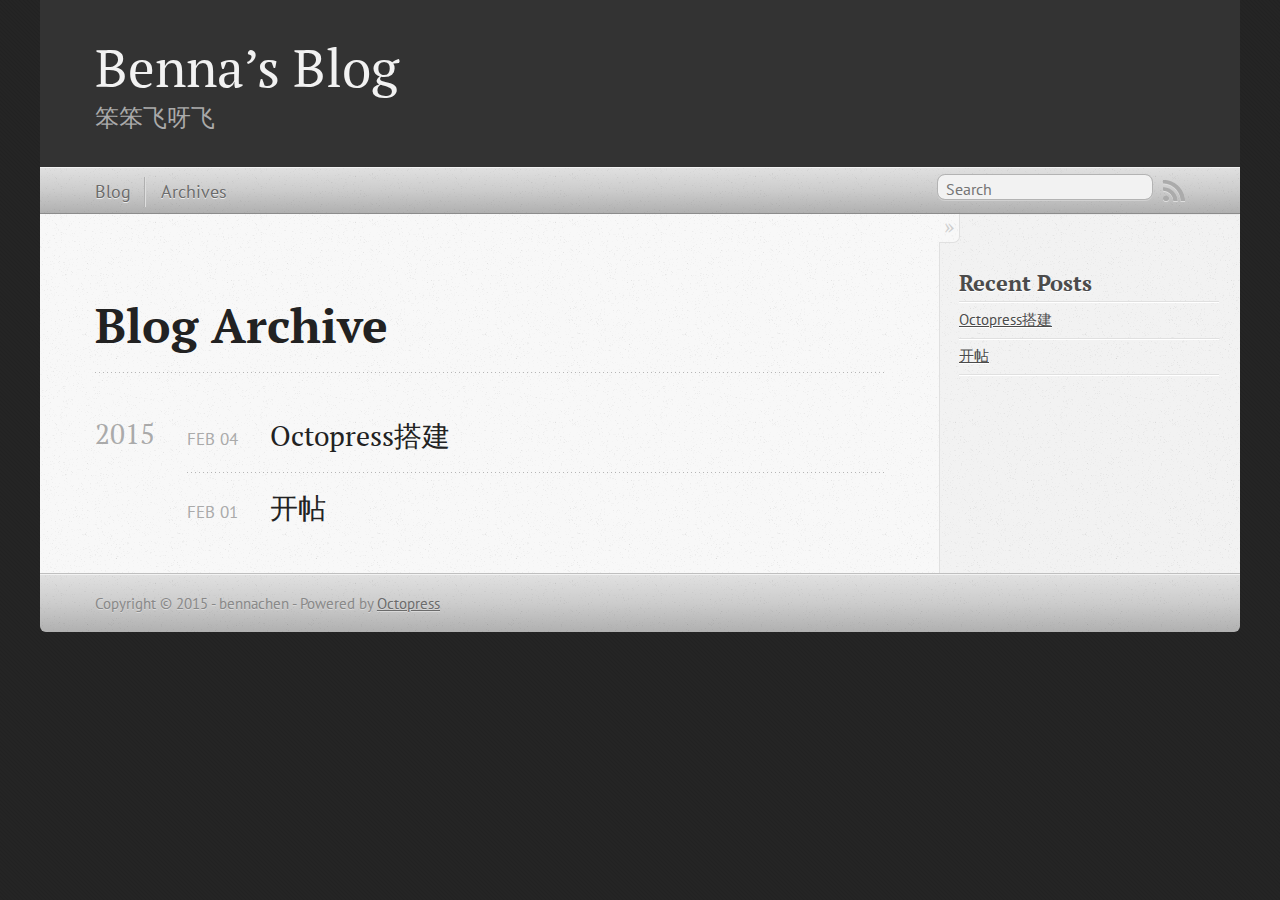
==== commit 253de9b6: "Site updated at 2015-02-04 09:18:25 UTC" ====
--- a/blog/archives/index.html
+++ b/blog/archives/index.html
@@ -5,12 +5,13 @@
 <!--[if (gt IE 8)|(gt IEMobile 7)|!(IEMobile)|!(IE)]><!--><html class="no-js" lang="en"><!--<![endif]-->
 <head>
   <meta charset="utf-8">
-  <title>Blog Archive - My Octopress Blog</title>
-  <meta name="author" content="Your Name">
+  <title>Blog Archive - Benna&#8217;s Blog</title>
+  <meta name="author" content="bennachen">
 
   
-  <meta name="description" content=" Blog Archive 2015 开帖
-Feb 01 2015 Recent Posts 开帖 ">
+  <meta name="description" content=" Blog Archive 2015 Octopress搭建
+Feb 04 2015 开帖
+Feb 01 2015 Recent Posts Octopress搭建 开帖 ">
   
 
   <!-- http://t.co/dKP3o1e -->
@@ -22,7 +23,7 @@
   <link rel="canonical" href="http://bennachen.github.io/blog/archives/">
   <link href="/favicon.png" rel="icon">
   <link href="/stylesheets/screen.css" media="screen, projection" rel="stylesheet" type="text/css">
-  <link href="/atom.xml" rel="alternate" title="My Octopress Blog" type="application/atom+xml">
+  <link href="/atom.xml" rel="alternate" title="Benna's Blog" type="application/atom+xml">
   <script src="/javascripts/modernizr-2.0.js"></script>
   <script src="//ajax.googleapis.com/ajax/libs/jquery/1.9.1/jquery.min.js"></script>
   <script>!window.jQuery && document.write(unescape('%3Cscript src="/javascripts/libs/jquery.min.js"%3E%3C/script%3E'))</script>
@@ -37,9 +38,9 @@
 
 <body   >
   <header role="banner"><hgroup>
-  <h1><a href="/">My Octopress Blog</a></h1>
+  <h1><a href="/">Benna&#8217;s Blog</a></h1>
   
-    <h2>A blogging framework for hackers.</h2>
+    <h2>笨笨飞呀飞</h2>
   
 </hgroup>
 
@@ -81,6 +82,16 @@
 
 <article>
   
+<h1><a href="/blog/2015/02/04/octopressda-jian/">Octopress搭建</a></h1>
+<time datetime="2015-02-04T10:25:41+08:00" pubdate><span class='month'>Feb</span> <span class='day'>04</span> <span class='year'>2015</span></time>
+
+
+</article>
+
+
+
+<article>
+  
 <h1><a href="/blog/2015/02/01/kai-tie/">开帖</a></h1>
 <time datetime="2015-02-01T20:48:00+08:00" pubdate><span class='month'>Feb</span> <span class='day'>01</span> <span class='year'>2015</span></time>
 
@@ -101,6 +112,10 @@
   <ul id="recent_posts">
     
       <li class="post">
+        <a href="/blog/2015/02/04/octopressda-jian/">Octopress搭建</a>
+      </li>
+    
+      <li class="post">
         <a href="/blog/2015/02/01/kai-tie/">开帖</a>
       </li>
     
@@ -118,7 +133,7 @@
     </div>
   </div>
   <footer role="contentinfo"><p>
-  Copyright &copy; 2015 - Your Name -
+  Copyright &copy; 2015 - bennachen -
   <span class="credit">Powered by <a href="http://octopress.org">Octopress</a></span>
 </p>
 
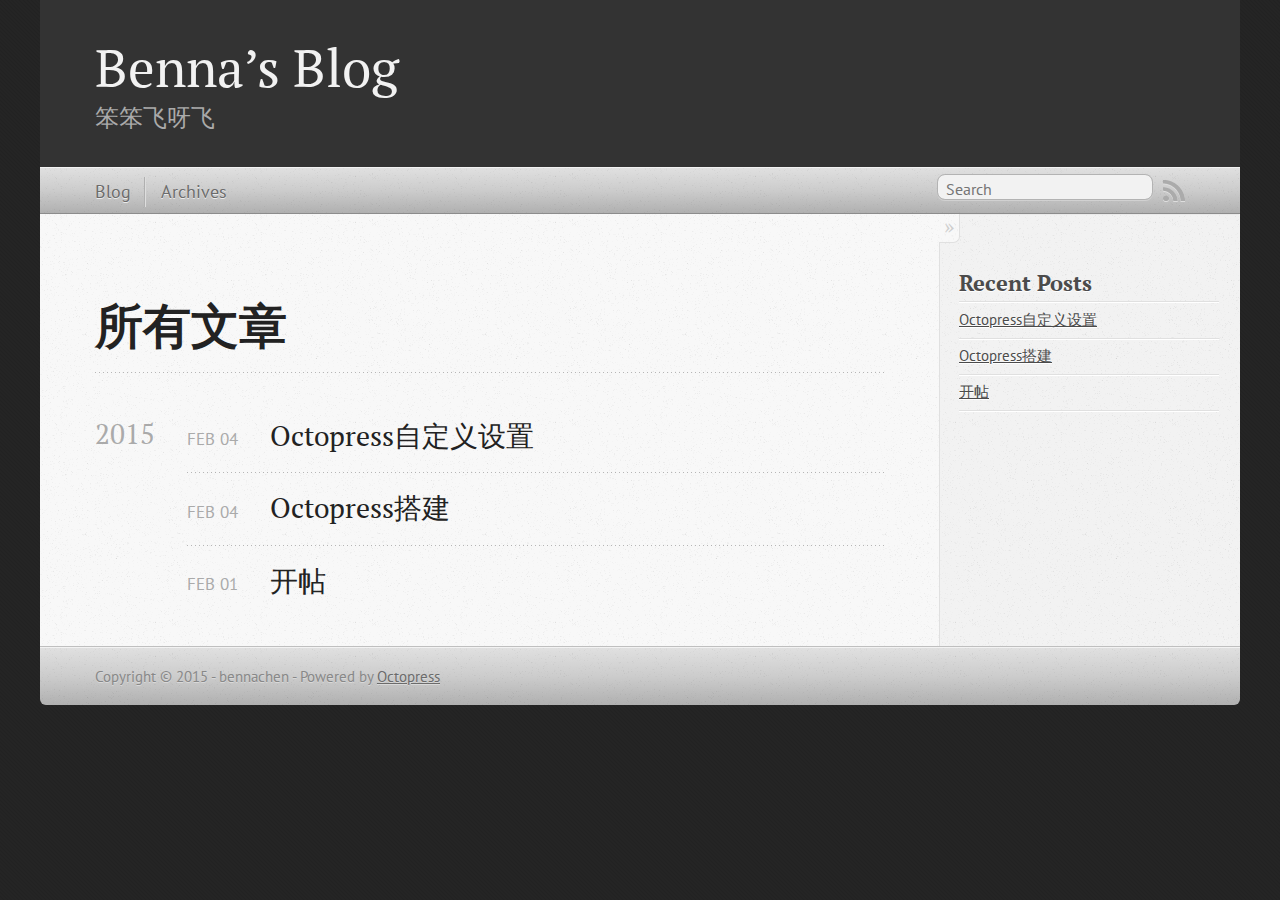
==== commit 01946a7e: "Site updated at 2015-02-06 04:02:47 UTC" ====
--- a/blog/archives/index.html
+++ b/blog/archives/index.html
@@ -5,13 +5,14 @@
 <!--[if (gt IE 8)|(gt IEMobile 7)|!(IEMobile)|!(IE)]><!--><html class="no-js" lang="en"><!--<![endif]-->
 <head>
   <meta charset="utf-8">
-  <title>Blog Archive - Benna&#8217;s Blog</title>
+  <title>所有文章 - Benna&#8217;s Blog</title>
   <meta name="author" content="bennachen">
 
   
-  <meta name="description" content=" Blog Archive 2015 Octopress搭建
+  <meta name="description" content=" 所有文章 2015 Octopress自定义设置
+Feb 04 2015 Octopress搭建
 Feb 04 2015 开帖
-Feb 01 2015 Recent Posts Octopress搭建 开帖 ">
+Feb 01 2015 Recent Posts Octopress自定义设置 Octopress搭建 开帖 ">
   
 
   <!-- http://t.co/dKP3o1e -->
@@ -69,7 +70,7 @@
 <article role="article">
   
   <header>
-    <h1 class="entry-title">Blog Archive</h1>
+    <h1 class="entry-title">所有文章</h1>
     
   </header>
   
@@ -79,6 +80,16 @@
 
   
   <h2>2015</h2>
+
+<article>
+  
+<h1><a href="/blog/2015/02/04/octopresszi-ding-yi-she-zhi/">Octopress自定义设置</a></h1>
+<time datetime="2015-02-04T17:38:05+08:00" pubdate><span class='month'>Feb</span> <span class='day'>04</span> <span class='year'>2015</span></time>
+
+
+</article>
+
+
 
 <article>
   
@@ -110,6 +121,10 @@
     <section>
   <h1>Recent Posts</h1>
   <ul id="recent_posts">
+    
+      <li class="post">
+        <a href="/blog/2015/02/04/octopresszi-ding-yi-she-zhi/">Octopress自定义设置</a>
+      </li>
     
       <li class="post">
         <a href="/blog/2015/02/04/octopressda-jian/">Octopress搭建</a>
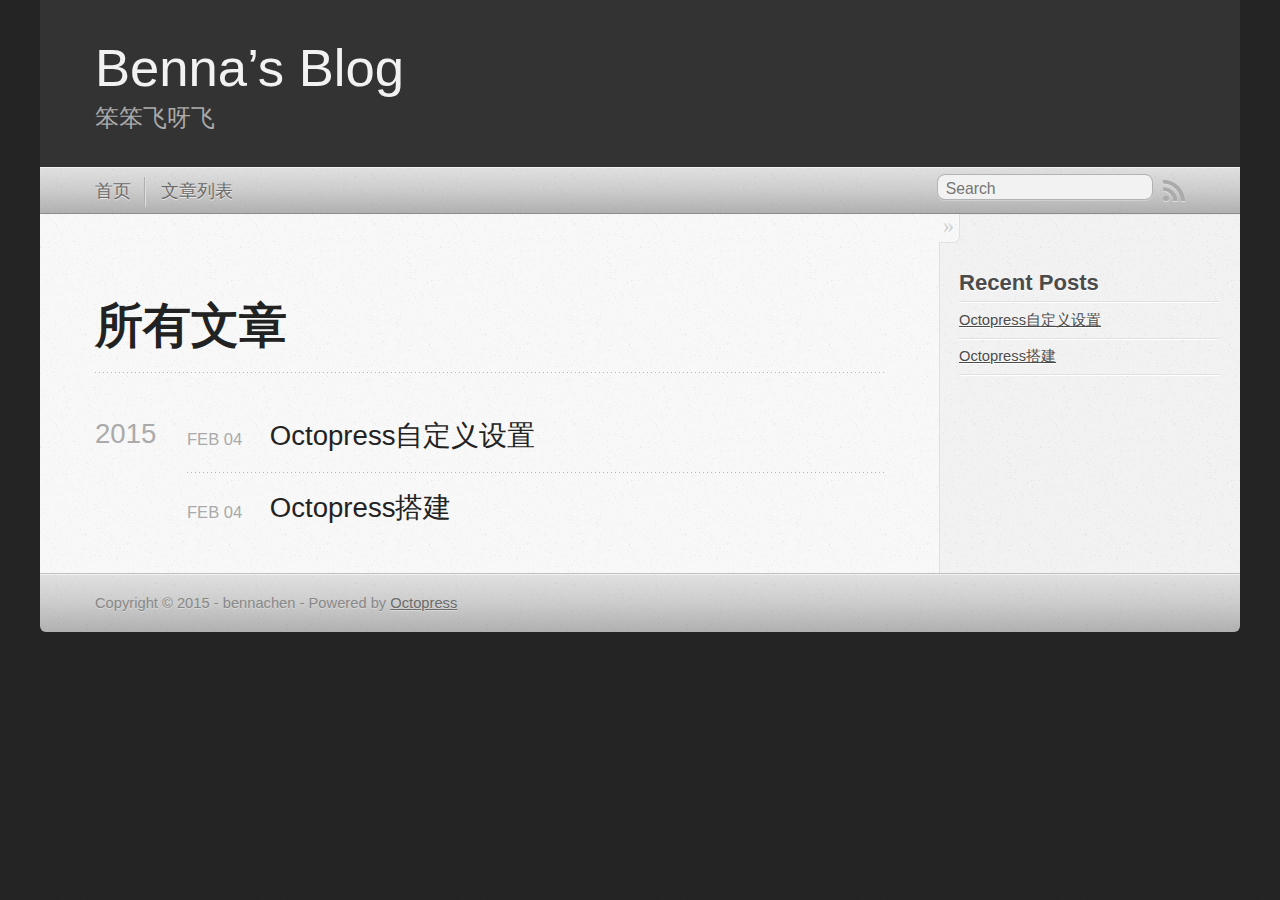
==== commit 576bd83b: "Site updated at 2015-02-06 08:44:16 UTC" ====
--- a/blog/archives/index.html
+++ b/blog/archives/index.html
@@ -11,8 +11,7 @@
   
   <meta name="description" content=" 所有文章 2015 Octopress自定义设置
 Feb 04 2015 Octopress搭建
-Feb 04 2015 开帖
-Feb 01 2015 Recent Posts Octopress自定义设置 Octopress搭建 开帖 ">
+Feb 04 2015 Recent Posts Octopress自定义设置 Octopress搭建 ">
   
 
   <!-- http://t.co/dKP3o1e -->
@@ -26,12 +25,13 @@
   <link href="/stylesheets/screen.css" media="screen, projection" rel="stylesheet" type="text/css">
   <link href="/atom.xml" rel="alternate" title="Benna's Blog" type="application/atom+xml">
   <script src="/javascripts/modernizr-2.0.js"></script>
-  <script src="//ajax.googleapis.com/ajax/libs/jquery/1.9.1/jquery.min.js"></script>
+  <!--script src="//ajax.googleapis.com/ajax/libs/jquery/1.9.1/jquery.min.js"></script-->
+  <script src="http://cdn.staticfile.org/jquery/1.9.1/jquery.min.js"></script>
   <script>!window.jQuery && document.write(unescape('%3Cscript src="/javascripts/libs/jquery.min.js"%3E%3C/script%3E'))</script>
   <script src="/javascripts/octopress.js" type="text/javascript"></script>
   <!--Fonts from Google"s Web font directory at http://google.com/webfonts -->
-<link href="//fonts.googleapis.com/css?family=PT+Serif:regular,italic,bold,bolditalic" rel="stylesheet" type="text/css">
-<link href="//fonts.googleapis.com/css?family=PT+Sans:regular,italic,bold,bolditalic" rel="stylesheet" type="text/css">
+<!--link href="//fonts.googleapis.com/css?family=PT+Serif:regular,italic,bold,bolditalic" rel="stylesheet" type="text/css">
+<link href="//fonts.googleapis.com/css?family=PT+Sans:regular,italic,bold,bolditalic" rel="stylesheet" type="text/css"-->
 
   
 
@@ -59,8 +59,8 @@
 </form>
   
 <ul class="main-navigation">
-  <li><a href="/">Blog</a></li>
-  <li><a href="/blog/archives">Archives</a></li>
+  <li><a href="/">首页</a></li>
+  <li><a href="/blog/archives">文章列表</a></li>
 </ul>
 
 </nav>
@@ -99,16 +99,6 @@
 
 </article>
 
-
-
-<article>
-  
-<h1><a href="/blog/2015/02/01/kai-tie/">开帖</a></h1>
-<time datetime="2015-02-01T20:48:00+08:00" pubdate><span class='month'>Feb</span> <span class='day'>01</span> <span class='year'>2015</span></time>
-
-
-</article>
-
 </div>
 
   
@@ -128,10 +118,6 @@
     
       <li class="post">
         <a href="/blog/2015/02/04/octopressda-jian/">Octopress搭建</a>
-      </li>
-    
-      <li class="post">
-        <a href="/blog/2015/02/01/kai-tie/">开帖</a>
       </li>
     
   </ul>
--- a/stylesheets/screen.css
+++ b/stylesheets/screen.css
@@ -1 +1 @@
-html,body,div,span,applet,object,iframe,h1,h2,h3,h4,h5,h6,p,blockquote,pre,a,abbr,acronym,address,big,cite,code,del,dfn,em,img,ins,kbd,q,s,samp,small,strike,strong,sub,sup,tt,var,b,u,i,center,dl,dt,dd,ol,ul,li,fieldset,form,label,legend,table,caption,tbody,tfoot,thead,tr,th,td,article,aside,canvas,details,embed,figure,figcaption,footer,header,hgroup,menu,nav,output,ruby,section,summary,time,mark,audio,video{margin:0;padding:0;border:0;font:inherit;font-size:100%;vertical-align:baseline}html{line-height:1}ol,ul{list-style:none}table{border-collapse:collapse;border-spacing:0}caption,th,td{text-align:left;font-weight:normal;vertical-align:middle}q,blockquote{quotes:none}q:before,q:after,blockquote:before,blockquote:after{content:"";content:none}a img{border:none}article,aside,details,figcaption,figure,footer,header,hgroup,main,menu,nav,section,summary{display:block}a{color:#1863a1}a:visited{color:#751590}a:focus{color:#0181eb}a:hover{color:#0181eb}a:active{color:#01579f}aside.sidebar a{color:#222}aside.sidebar a:focus{color:#0181eb}aside.sidebar a:hover{color:#0181eb}aside.sidebar a:active{color:#01579f}a{-moz-transition:color 0.3s;-o-transition:color 0.3s;-webkit-transition:color 0.3s;transition:color 0.3s}html{background:#252525 url('/images/line-tile.png?1422783750') top left}body>div{background:#f2f2f2 url('/images/noise.png?1422783750') top left;border-bottom:1px solid #bfbfbf}body>div>div{background:#f8f8f8 url('/images/noise.png?1422783750') top left;border-right:1px solid #e0e0e0}.heading,body>header h1,h1,h2,h3,h4,h5,h6{font-family:"PT Serif","Georgia","Helvetica Neue",Arial,sans-serif}.sans,body>header h2,article header p.meta,article>footer,#content .blog-index footer,html .gist .gist-file .gist-meta,#blog-archives a.category,#blog-archives time,aside.sidebar section,body>footer{font-family:"PT Sans","Helvetica Neue",Arial,sans-serif}.serif,body,#content .blog-index a[rel=full-article]{font-family:"PT Serif",Georgia,Times,"Times New Roman",serif}.mono,pre,code,tt,p code,li code{font-family:Menlo,Monaco,"Andale Mono","lucida console","Courier New",monospace}body>header h1{font-size:2.2em;font-family:"PT Serif","Georgia","Helvetica Neue",Arial,sans-serif;font-weight:normal;line-height:1.2em;margin-bottom:0.6667em}body>header h2{font-family:"PT Serif","Georgia","Helvetica Neue",Arial,sans-serif}body{line-height:1.5em;color:#222}h1{font-size:2.2em;line-height:1.2em}@media only screen and (min-width: 992px){body{font-size:1.15em}h1{font-size:2.6em;line-height:1.2em}}h1,h2,h3,h4,h5,h6{text-rendering:optimizelegibility;margin-bottom:1em;font-weight:bold}h2,section h1{font-size:1.5em}h3,section h2,section section h1{font-size:1.3em}h4,section h3,section section h2,section section section h1{font-size:1em}h5,section h4,section section h3{font-size:.9em}h6,section h5,section section h4,section section section h3{font-size:.8em}p,article blockquote,ul,ol{margin-bottom:1.5em}ul{list-style-type:disc}ul ul{list-style-type:circle;margin-bottom:0px}ul ul ul{list-style-type:square;margin-bottom:0px}ol{list-style-type:decimal}ol ol{list-style-type:lower-alpha;margin-bottom:0px}ol ol ol{list-style-type:lower-roman;margin-bottom:0px}ul,ul ul,ul ol,ol,ol ul,ol ol{margin-left:1.3em}ul ul,ul ol,ol ul,ol ol{margin-bottom:0em}strong{font-weight:bold}em{font-style:italic}sup,sub{font-size:0.75em;position:relative;display:inline-block;padding:0 .2em;line-height:.8em}sup{top:-.5em}sub{bottom:-.5em}a[rev='footnote']{font-size:.75em;padding:0 .3em;line-height:1}q{font-style:italic}q:before{content:"\201C"}q:after{content:"\201D"}em,dfn{font-style:italic}strong,dfn{font-weight:bold}del,s{text-decoration:line-through}abbr,acronym{border-bottom:1px dotted;cursor:help}hr{margin-bottom:0.2em}small{font-size:.8em}big{font-size:1.2em}article blockquote{font-style:normal;position:relative;font-size:1.2em;line-height:1.5em;padding-left:1em;border-left:4px solid rgba(170,170,170,0.5)}article blockquote cite{font-style:italic}article blockquote cite a{color:#aaa !important;word-wrap:break-word}article blockquote cite:before{content:'\2014';padding-right:.3em;padding-left:.3em;color:#aaa}@media only screen and (min-width: 992px){article blockquote{padding-left:1.5em;border-left-width:4px}}.pullquote-right:before,.pullquote-left:before{padding:0;border:none;content:attr(data-pullquote);float:right;width:45%;margin:.5em 0 1em 1.5em;position:relative;top:7px;font-size:1.4em;line-height:1.45em}.pullquote-left:before{float:left;margin:.5em 1.5em 1em 0}.force-wrap,article a,aside.sidebar a{white-space:-moz-pre-wrap;white-space:-pre-wrap;white-space:-o-pre-wrap;white-space:pre-wrap;word-wrap:break-word}.group,body>header,body>nav,body>footer,body #content>article,body #content>div>article,body #content>div>section,body div.pagination,aside.sidebar,#main,#content,.sidebar{*zoom:1}.group:after,body>header:after,body>nav:after,body>footer:after,body #content>article:after,body #content>div>article:after,body #content>div>section:after,body div.pagination:after,#main:after,#content:after,.sidebar:after{content:"";display:table;clear:both}body{-webkit-text-size-adjust:none;max-width:1200px;position:relative;margin:0 auto}body>header,body>nav,body>footer,body #content>article,body #content>div>article,body #content>div>section{padding-left:18px;padding-right:18px}@media only screen and (min-width: 480px){body>header,body>nav,body>footer,body #content>article,body #content>div>article,body #content>div>section{padding-left:25px;padding-right:25px}}@media only screen and (min-width: 768px){body>header,body>nav,body>footer,body #content>article,body #content>div>article,body #content>div>section{padding-left:35px;padding-right:35px}}@media only screen and (min-width: 992px){body>header,body>nav,body>footer,body #content>article,body #content>div>article,body #content>div>section{padding-left:55px;padding-right:55px}}body div.pagination{margin-left:18px;margin-right:18px}@media only screen and (min-width: 480px){body div.pagination{margin-left:25px;margin-right:25px}}@media only screen and (min-width: 768px){body div.pagination{margin-left:35px;margin-right:35px}}@media only screen and (min-width: 992px){body div.pagination{margin-left:55px;margin-right:55px}}body>header{font-size:1em;padding-top:1.5em;padding-bottom:1.5em}#content{overflow:hidden}#content>div,#content>article{width:100%}aside.sidebar{float:none;padding:0 18px 1px;background-color:#f7f7f7;border-top:1px solid #e0e0e0}.flex-content,article img,article video,article .flash-video,aside.sidebar img{max-width:100%;height:auto}.basic-alignment.left,article img.left,article video.left,article .left.flash-video,aside.sidebar img.left{float:left;margin-right:1.5em}.basic-alignment.right,article img.right,article video.right,article .right.flash-video,aside.sidebar img.right{float:right;margin-left:1.5em}.basic-alignment.center,article img.center,article video.center,article .center.flash-video,aside.sidebar img.center{display:block;margin:0 auto 1.5em}.basic-alignment.left,article img.left,article video.left,article .left.flash-video,aside.sidebar img.left,.basic-alignment.right,article img.right,article video.right,article .right.flash-video,aside.sidebar img.right{margin-bottom:.8em}.toggle-sidebar,.no-sidebar .toggle-sidebar{display:none}@media only screen and (min-width: 750px){body.sidebar-footer aside.sidebar{float:none;width:auto;clear:left;margin:0;padding:0 35px 1px;background-color:#f7f7f7;border-top:1px solid #eaeaea}body.sidebar-footer aside.sidebar section.odd,body.sidebar-footer aside.sidebar section.even{float:left;width:48%}body.sidebar-footer aside.sidebar section.odd{margin-left:0}body.sidebar-footer aside.sidebar section.even{margin-left:4%}body.sidebar-footer aside.sidebar.thirds section{width:30%;margin-left:5%}body.sidebar-footer aside.sidebar.thirds section.first{margin-left:0;clear:both}}body.sidebar-footer #content{margin-right:0px}body.sidebar-footer .toggle-sidebar{display:none}@media only screen and (min-width: 550px){body>header{font-size:1em}}@media only screen and (min-width: 750px){aside.sidebar{float:none;width:auto;clear:left;margin:0;padding:0 35px 1px;background-color:#f7f7f7;border-top:1px solid #eaeaea}aside.sidebar section.odd,aside.sidebar section.even{float:left;width:48%}aside.sidebar section.odd{margin-left:0}aside.sidebar section.even{margin-left:4%}aside.sidebar.thirds section{width:30%;margin-left:5%}aside.sidebar.thirds section.first{margin-left:0;clear:both}}@media only screen and (min-width: 768px){body{-webkit-text-size-adjust:auto}body>header{font-size:1.2em}#main{padding:0;margin:0 auto}#content{overflow:visible;margin-right:240px;position:relative}.no-sidebar #content{margin-right:0;border-right:0}.collapse-sidebar #content{margin-right:20px}#content>div,#content>article{padding-top:17.5px;padding-bottom:17.5px;float:left}aside.sidebar{width:210px;padding:0 15px 15px;background:none;clear:none;float:left;margin:0 -100% 0 0}aside.sidebar section{width:auto;margin-left:0}aside.sidebar section.odd,aside.sidebar section.even{float:none;width:auto;margin-left:0}.collapse-sidebar aside.sidebar{float:none;width:auto;clear:left;margin:0;padding:0 35px 1px;background-color:#f7f7f7;border-top:1px solid #eaeaea}.collapse-sidebar aside.sidebar section.odd,.collapse-sidebar aside.sidebar section.even{float:left;width:48%}.collapse-sidebar aside.sidebar section.odd{margin-left:0}.collapse-sidebar aside.sidebar section.even{margin-left:4%}.collapse-sidebar aside.sidebar.thirds section{width:30%;margin-left:5%}.collapse-sidebar aside.sidebar.thirds section.first{margin-left:0;clear:both}}@media only screen and (min-width: 992px){body>header{font-size:1.3em}#content{margin-right:300px}#content>div,#content>article{padding-top:27.5px;padding-bottom:27.5px}aside.sidebar{width:260px;padding:1.2em 20px 20px}.collapse-sidebar aside.sidebar{padding-left:55px;padding-right:55px}}@media only screen and (min-width: 768px){ul,ol{margin-left:0}}body>header{background:#333}body>header h1{display:inline-block;margin:0}body>header h1 a,body>header h1 a:visited,body>header h1 a:hover{color:#f2f2f2;text-decoration:none}body>header h2{margin:.2em 0 0;font-size:1em;color:#aaa;font-weight:normal}body>nav{position:relative;background-color:#ccc;background:url('/images/noise.png?1422783750'),url('[data-uri]');background:url('/images/noise.png?1422783750'),-webkit-gradient(linear, 50% 0%, 50% 100%, color-stop(0%, #e0e0e0),color-stop(50%, #cccccc),color-stop(100%, #b0b0b0));background:url('/images/noise.png?1422783750'),-moz-linear-gradient(#e0e0e0,#cccccc,#b0b0b0);background:url('/images/noise.png?1422783750'),-webkit-linear-gradient(#e0e0e0,#cccccc,#b0b0b0);background:url('/images/noise.png?1422783750'),linear-gradient(#e0e0e0,#cccccc,#b0b0b0);border-top:1px solid #f2f2f2;border-bottom:1px solid #8c8c8c;padding-top:.35em;padding-bottom:.35em}body>nav form{-moz-background-clip:padding;-o-background-clip:padding-box;-webkit-background-clip:padding;background-clip:padding-box;margin:0;padding:0}body>nav form .search{padding:.3em .5em 0;font-size:.85em;font-family:"PT Sans","Helvetica Neue",Arial,sans-serif;line-height:1.1em;width:95%;-moz-border-radius:0.5em;-webkit-border-radius:0.5em;border-radius:0.5em;-moz-background-clip:padding;-o-background-clip:padding-box;-webkit-background-clip:padding;background-clip:padding-box;-moz-box-shadow:#d1d1d1 0 1px;-webkit-box-shadow:#d1d1d1 0 1px;box-shadow:#d1d1d1 0 1px;background-color:#f2f2f2;border:1px solid #b3b3b3;color:#888}body>nav form .search:focus{color:#444;border-color:#80b1df;-moz-box-shadow:#80b1df 0 0 4px,#80b1df 0 0 3px inset;-webkit-box-shadow:#80b1df 0 0 4px,#80b1df 0 0 3px inset;box-shadow:#80b1df 0 0 4px,#80b1df 0 0 3px inset;background-color:#fff;outline:none}body>nav fieldset[role=search]{float:right;width:48%}body>nav fieldset.mobile-nav{float:left;width:48%}body>nav fieldset.mobile-nav select{width:100%;font-size:.8em;border:1px solid #888}body>nav ul{display:none}@media only screen and (min-width: 550px){body>nav{font-size:.9em}body>nav ul{margin:0;padding:0;border:0;overflow:hidden;*zoom:1;float:left;display:block;padding-top:.15em}body>nav ul li{list-style-image:none;list-style-type:none;margin-left:0;white-space:nowrap;float:left;padding-left:0;padding-right:0}body>nav ul li:first-child{padding-left:0}body>nav ul li:last-child{padding-right:0}body>nav ul li.last{padding-right:0}body>nav ul.subscription{margin-left:.8em;float:right}body>nav ul.subscription li:last-child a{padding-right:0}body>nav ul li{margin:0}body>nav a{color:#6b6b6b;font-family:"PT Sans","Helvetica Neue",Arial,sans-serif;text-shadow:#ebebeb 0 1px;float:left;text-decoration:none;font-size:1.1em;padding:.1em 0;line-height:1.5em}body>nav a:visited{color:#6b6b6b}body>nav a:hover{color:#2b2b2b}body>nav li+li{border-left:1px solid #b0b0b0;margin-left:.8em}body>nav li+li a{padding-left:.8em;border-left:1px solid #dedede}body>nav form{float:right;text-align:left;padding-left:.8em;width:175px}body>nav form .search{width:93%;font-size:.95em;line-height:1.2em}body>nav ul[data-subscription$=email]+form{width:97px}body>nav ul[data-subscription$=email]+form .search{width:91%}body>nav fieldset.mobile-nav{display:none}body>nav fieldset[role=search]{width:99%}}@media only screen and (min-width: 992px){body>nav form{width:215px}body>nav ul[data-subscription$=email]+form{width:147px}}.no-placeholder body>nav .search{background:#f2f2f2 url('/images/search.png?1422783750') 0.3em 0.25em no-repeat;text-indent:1.3em}@media only screen and (min-width: 550px){.maskImage body>nav ul[data-subscription$=email]+form{width:123px}}@media only screen and (min-width: 992px){.maskImage body>nav ul[data-subscription$=email]+form{width:173px}}.maskImage ul.subscription{position:relative;top:.2em}.maskImage ul.subscription li,.maskImage ul.subscription a{border:0;padding:0}.maskImage a[rel=subscribe-rss]{position:relative;top:0px;text-indent:-999999em;background-color:#dedede;border:0;padding:0}.maskImage a[rel=subscribe-rss],.maskImage a[rel=subscribe-rss]:after{-webkit-mask-image:url('/images/rss.png?1422783750');-moz-mask-image:url('/images/rss.png?1422783750');-ms-mask-image:url('/images/rss.png?1422783750');-o-mask-image:url('/images/rss.png?1422783750');mask-image:url('/images/rss.png?1422783750');-webkit-mask-repeat:no-repeat;-moz-mask-repeat:no-repeat;-ms-mask-repeat:no-repeat;-o-mask-repeat:no-repeat;mask-repeat:no-repeat;width:22px;height:22px}.maskImage a[rel=subscribe-rss]:after{content:"";position:absolute;top:-1px;left:0;background-color:#ababab}.maskImage a[rel=subscribe-rss]:hover:after{background-color:#9e9e9e}.maskImage a[rel=subscribe-email]{position:relative;top:0px;text-indent:-999999em;background-color:#dedede;border:0;padding:0}.maskImage a[rel=subscribe-email],.maskImage a[rel=subscribe-email]:after{-webkit-mask-image:url('/images/email.png?1422783750');-moz-mask-image:url('/images/email.png?1422783750');-ms-mask-image:url('/images/email.png?1422783750');-o-mask-image:url('/images/email.png?1422783750');mask-image:url('/images/email.png?1422783750');-webkit-mask-repeat:no-repeat;-moz-mask-repeat:no-repeat;-ms-mask-repeat:no-repeat;-o-mask-repeat:no-repeat;mask-repeat:no-repeat;width:28px;height:22px}.maskImage a[rel=subscribe-email]:after{content:"";position:absolute;top:-1px;left:0;background-color:#ababab}.maskImage a[rel=subscribe-email]:hover:after{background-color:#9e9e9e}article{padding-top:1em}article header{position:relative;padding-top:2em;padding-bottom:1em;margin-bottom:1em;background:url('[data-uri]') bottom left repeat-x}article header h1{margin:0}article header h1 a{text-decoration:none}article header h1 a:hover{text-decoration:underline}article header p{font-size:.9em;color:#aaa;margin:0}article header p.meta{text-transform:uppercase;position:absolute;top:0}@media only screen and (min-width: 768px){article header{margin-bottom:1.5em;padding-bottom:1em;background:url('[data-uri]') bottom left repeat-x}}article h2{padding-top:0.8em;background:url('[data-uri]') top left repeat-x}.entry-content article h2:first-child,article header+h2{padding-top:0}article h2:first-child,article header+h2{background:none}article .feature{padding-top:.5em;margin-bottom:1em;padding-bottom:1em;background:url('[data-uri]') bottom left repeat-x;font-size:2.0em;font-style:italic;line-height:1.3em}article img,article video,article .flash-video{-moz-border-radius:0.3em;-webkit-border-radius:0.3em;border-radius:0.3em;-moz-box-shadow:rgba(0,0,0,0.15) 0 1px 4px;-webkit-box-shadow:rgba(0,0,0,0.15) 0 1px 4px;box-shadow:rgba(0,0,0,0.15) 0 1px 4px;-moz-box-sizing:border-box;-webkit-box-sizing:border-box;box-sizing:border-box;border:#fff 0.5em solid}article video,article .flash-video{margin:0 auto 1.5em}article video{display:block;width:100%}article .flash-video>div{position:relative;display:block;padding-bottom:56.25%;padding-top:1px;height:0;overflow:hidden}article .flash-video>div iframe,article .flash-video>div object,article .flash-video>div embed{position:absolute;top:0;left:0;width:100%;height:100%}article>footer{padding-bottom:2.5em;margin-top:2em}article>footer p.meta{margin-bottom:.8em;font-size:.85em;clear:both;overflow:hidden}.blog-index article+article{background:url('[data-uri]') top left repeat-x}#content .blog-index{padding-top:0;padding-bottom:0}#content .blog-index article{padding-top:2em}#content .blog-index article header{background:none;padding-bottom:0}#content .blog-index article h1{font-size:2.2em}#content .blog-index article h1 a{color:inherit}#content .blog-index article h1 a:hover{color:#0181eb}#content .blog-index a[rel=full-article]{background:#ebebeb;display:inline-block;padding:.4em .8em;margin-right:.5em;text-decoration:none;color:#666;-moz-transition:background-color 0.5s;-o-transition:background-color 0.5s;-webkit-transition:background-color 0.5s;transition:background-color 0.5s}#content .blog-index a[rel=full-article]:hover{background:#0181eb;text-shadow:none;color:#f8f8f8}#content .blog-index footer{margin-top:1em}.separator,article>footer .byline+time:before,article>footer time+time:before,article>footer .comments:before,article>footer .byline ~ .categories:before{content:"\2022 ";padding:0 .4em 0 .2em;display:inline-block}#content div.pagination{text-align:center;font-size:.95em;position:relative;background:url('[data-uri]') top left repeat-x;padding-top:1.5em;padding-bottom:1.5em}#content div.pagination a{text-decoration:none;color:#aaa}#content div.pagination a.prev{position:absolute;left:0}#content div.pagination a.next{position:absolute;right:0}#content div.pagination a:hover{color:#0181eb}#content div.pagination a[href*=archive]:before,#content div.pagination a[href*=archive]:after{content:'\2014';padding:0 .3em}p.meta+.sharing{padding-top:1em;padding-left:0;background:url('[data-uri]') top left repeat-x}#fb-root{display:none}.highlight,html .gist .gist-file .gist-syntax .gist-highlight{border:1px solid #05232b !important}.highlight table td.code,html .gist .gist-file .gist-syntax .gist-highlight table td.code{width:100%}.highlight .line-numbers,html .gist .gist-file .gist-syntax .highlight .line_numbers{text-align:right;font-size:13px;line-height:1.45em;background:#073642 url('/images/noise.png?1422783750') top left !important;border-right:1px solid #00232c !important;-moz-box-shadow:#083e4b -1px 0 inset;-webkit-box-shadow:#083e4b -1px 0 inset;box-shadow:#083e4b -1px 0 inset;text-shadow:#021014 0 -1px;padding:.8em !important;-moz-border-radius:0;-webkit-border-radius:0;border-radius:0}.highlight .line-numbers span,html .gist .gist-file .gist-syntax .highlight .line_numbers span{color:#586e75 !important}figure.code,.gist-file,pre{-moz-box-shadow:rgba(0,0,0,0.06) 0 0 10px;-webkit-box-shadow:rgba(0,0,0,0.06) 0 0 10px;box-shadow:rgba(0,0,0,0.06) 0 0 10px}figure.code .highlight pre,.gist-file .highlight pre,pre .highlight pre{-moz-box-shadow:none;-webkit-box-shadow:none;box-shadow:none}.gist .highlight *::-moz-selection,figure.code .highlight *::-moz-selection{background:#386774;color:inherit;text-shadow:#002b36 0 1px}.gist .highlight *::-webkit-selection,figure.code .highlight *::-webkit-selection{background:#386774;color:inherit;text-shadow:#002b36 0 1px}.gist .highlight *::selection,figure.code .highlight *::selection{background:#386774;color:inherit;text-shadow:#002b36 0 1px}html .gist .gist-file{margin-bottom:1.8em;position:relative;border:none;padding-top:26px !important}html .gist .gist-file .highlight{margin-bottom:0}html .gist .gist-file .gist-syntax{border-bottom:0 !important;background:none !important}html .gist .gist-file .gist-syntax .gist-highlight{background:#002b36 !important}html .gist .gist-file .gist-syntax .highlight pre{padding:0}html .gist .gist-file .gist-meta{padding:.6em 0.8em;border:1px solid #083e4b !important;color:#586e75;font-size:.7em !important;background:#073642 url('/images/noise.png?1422783750') top left;line-height:1.5em}html .gist .gist-file .gist-meta a{color:#75878b !important;text-decoration:none}html .gist .gist-file .gist-meta a:hover,html .gist .gist-file .gist-meta a:focus{text-decoration:underline}html .gist .gist-file .gist-meta a:hover{color:#93a1a1 !important}html .gist .gist-file .gist-meta a[href*='#file']{position:absolute;top:0;left:0;right:-10px;color:#474747 !important}html .gist .gist-file .gist-meta a[href*='#file']:hover{color:#1863a1 !important}html .gist .gist-file .gist-meta a[href*=raw]{top:.4em}pre{background:#002b36 url('/images/noise.png?1422783750') top left;-moz-border-radius:0.4em;-webkit-border-radius:0.4em;border-radius:0.4em;border:1px solid #05232b;line-height:1.45em;font-size:13px;margin-bottom:2.1em;padding:.8em 1em;color:#93a1a1;overflow:auto}h3.filename+pre{-moz-border-radius-topleft:0px;-webkit-border-top-left-radius:0px;border-top-left-radius:0px;-moz-border-radius-topright:0px;-webkit-border-top-right-radius:0px;border-top-right-radius:0px}p code,li code{display:inline-block;white-space:no-wrap;background:#fff;font-size:.8em;line-height:1.5em;color:#555;border:1px solid #ddd;-moz-border-radius:0.4em;-webkit-border-radius:0.4em;border-radius:0.4em;padding:0 .3em;margin:-1px 0}p pre code,li pre code{font-size:1em !important;background:none;border:none}.pre-code,html .gist .gist-file .gist-syntax .highlight pre,.highlight code{font-family:Menlo,Monaco,"Andale Mono","lucida console","Courier New",monospace !important;overflow:scroll;overflow-y:hidden;display:block;padding:.8em;overflow-x:auto;line-height:1.45em;background:#002b36 url('/images/noise.png?1422783750') top left !important;color:#93a1a1 !important}.pre-code span,html .gist .gist-file .gist-syntax .highlight pre span,.highlight code span{color:#93a1a1 !important}.pre-code span,html .gist .gist-file .gist-syntax .highlight pre span,.highlight code span{font-style:normal !important;font-weight:normal !important}.pre-code .c,html .gist .gist-file .gist-syntax .highlight pre .c,.highlight code .c{color:#586e75 !important;font-style:italic !important}.pre-code .cm,html .gist .gist-file .gist-syntax .highlight pre .cm,.highlight code .cm{color:#586e75 !important;font-style:italic !important}.pre-code .cp,html .gist .gist-file .gist-syntax .highlight pre .cp,.highlight code .cp{color:#586e75 !important;font-style:italic !important}.pre-code .c1,html .gist .gist-file .gist-syntax .highlight pre .c1,.highlight code .c1{color:#586e75 !important;font-style:italic !important}.pre-code .cs,html .gist .gist-file .gist-syntax .highlight pre .cs,.highlight code .cs{color:#586e75 !important;font-weight:bold !important;font-style:italic !important}.pre-code .err,html .gist .gist-file .gist-syntax .highlight pre .err,.highlight code .err{color:#dc322f !important;background:none !important}.pre-code .k,html .gist .gist-file .gist-syntax .highlight pre .k,.highlight code .k{color:#cb4b16 !important}.pre-code .o,html .gist .gist-file .gist-syntax .highlight pre .o,.highlight code .o{color:#93a1a1 !important;font-weight:bold !important}.pre-code .p,html .gist .gist-file .gist-syntax .highlight pre .p,.highlight code .p{color:#93a1a1 !important}.pre-code .ow,html .gist .gist-file .gist-syntax .highlight pre .ow,.highlight code .ow{color:#2aa198 !important;font-weight:bold !important}.pre-code .gd,html .gist .gist-file .gist-syntax .highlight pre .gd,.highlight code .gd{color:#93a1a1 !important;background-color:#372c34 !important;display:inline-block}.pre-code .gd .x,html .gist .gist-file .gist-syntax .highlight pre .gd .x,.highlight code .gd .x{color:#93a1a1 !important;background-color:#4d2d33 !important;display:inline-block}.pre-code .ge,html .gist .gist-file .gist-syntax .highlight pre .ge,.highlight code .ge{color:#93a1a1 !important;font-style:italic !important}.pre-code .gh,html .gist .gist-file .gist-syntax .highlight pre .gh,.highlight code .gh{color:#586e75 !important}.pre-code .gi,html .gist .gist-file .gist-syntax .highlight pre .gi,.highlight code .gi{color:#93a1a1 !important;background-color:#1a412b !important;display:inline-block}.pre-code .gi .x,html .gist .gist-file .gist-syntax .highlight pre .gi .x,.highlight code .gi .x{color:#93a1a1 !important;background-color:#355720 !important;display:inline-block}.pre-code .gs,html .gist .gist-file .gist-syntax .highlight pre .gs,.highlight code .gs{color:#93a1a1 !important;font-weight:bold !important}.pre-code .gu,html .gist .gist-file .gist-syntax .highlight pre .gu,.highlight code .gu{color:#6c71c4 !important}.pre-code .kc,html .gist .gist-file .gist-syntax .highlight pre .kc,.highlight code .kc{color:#859900 !important;font-weight:bold !important}.pre-code .kd,html .gist .gist-file .gist-syntax .highlight pre .kd,.highlight code .kd{color:#268bd2 !important}.pre-code .kp,html .gist .gist-file .gist-syntax .highlight pre .kp,.highlight code .kp{color:#cb4b16 !important;font-weight:bold !important}.pre-code .kr,html .gist .gist-file .gist-syntax .highlight pre .kr,.highlight code .kr{color:#d33682 !important;font-weight:bold !important}.pre-code .kt,html .gist .gist-file .gist-syntax .highlight pre .kt,.highlight code .kt{color:#2aa198 !important}.pre-code .n,html .gist .gist-file .gist-syntax .highlight pre .n,.highlight code .n{color:#268bd2 !important}.pre-code .na,html .gist .gist-file .gist-syntax .highlight pre .na,.highlight code .na{color:#268bd2 !important}.pre-code .nb,html .gist .gist-file .gist-syntax .highlight pre .nb,.highlight code .nb{color:#859900 !important}.pre-code .nc,html .gist .gist-file .gist-syntax .highlight pre .nc,.highlight code .nc{color:#d33682 !important}.pre-code .no,html .gist .gist-file .gist-syntax .highlight pre .no,.highlight code .no{color:#b58900 !important}.pre-code .nl,html .gist .gist-file .gist-syntax .highlight pre .nl,.highlight code .nl{color:#859900 !important}.pre-code .ne,html .gist .gist-file .gist-syntax .highlight pre .ne,.highlight code .ne{color:#268bd2 !important;font-weight:bold !important}.pre-code .nf,html .gist .gist-file .gist-syntax .highlight pre .nf,.highlight code .nf{color:#268bd2 !important;font-weight:bold !important}.pre-code .nn,html .gist .gist-file .gist-syntax .highlight pre .nn,.highlight code .nn{color:#b58900 !important}.pre-code .nt,html .gist .gist-file .gist-syntax .highlight pre .nt,.highlight code .nt{color:#268bd2 !important;font-weight:bold !important}.pre-code .nx,html .gist .gist-file .gist-syntax .highlight pre .nx,.highlight code .nx{color:#b58900 !important}.pre-code .vg,html .gist .gist-file .gist-syntax .highlight pre .vg,.highlight code .vg{color:#268bd2 !important}.pre-code .vi,html .gist .gist-file .gist-syntax .highlight pre .vi,.highlight code .vi{color:#268bd2 !important}.pre-code .nv,html .gist .gist-file .gist-syntax .highlight pre .nv,.highlight code .nv{color:#268bd2 !important}.pre-code .mf,html .gist .gist-file .gist-syntax .highlight pre .mf,.highlight code .mf{color:#2aa198 !important}.pre-code .m,html .gist .gist-file .gist-syntax .highlight pre .m,.highlight code .m{color:#2aa198 !important}.pre-code .mh,html .gist .gist-file .gist-syntax .highlight pre .mh,.highlight code .mh{color:#2aa198 !important}.pre-code .mi,html .gist .gist-file .gist-syntax .highlight pre .mi,.highlight code .mi{color:#2aa198 !important}.pre-code .s,html .gist .gist-file .gist-syntax .highlight pre .s,.highlight code .s{color:#2aa198 !important}.pre-code .sd,html .gist .gist-file .gist-syntax .highlight pre .sd,.highlight code .sd{color:#2aa198 !important}.pre-code .s2,html .gist .gist-file .gist-syntax .highlight pre .s2,.highlight code .s2{color:#2aa198 !important}.pre-code .se,html .gist .gist-file .gist-syntax .highlight pre .se,.highlight code .se{color:#dc322f !important}.pre-code .si,html .gist .gist-file .gist-syntax .highlight pre .si,.highlight code .si{color:#268bd2 !important}.pre-code .sr,html .gist .gist-file .gist-syntax .highlight pre .sr,.highlight code .sr{color:#2aa198 !important}.pre-code .s1,html .gist .gist-file .gist-syntax .highlight pre .s1,.highlight code .s1{color:#2aa198 !important}.pre-code div .gd,html .gist .gist-file .gist-syntax .highlight pre div .gd,.highlight code div .gd,.pre-code div .gd .x,html .gist .gist-file .gist-syntax .highlight pre div .gd .x,.highlight code div .gd .x,.pre-code div .gi,html .gist .gist-file .gist-syntax .highlight pre div .gi,.highlight code div .gi,.pre-code div .gi .x,html .gist .gist-file .gist-syntax .highlight pre div .gi .x,.highlight code div .gi .x{display:inline-block;width:100%}.highlight,.gist-highlight{margin-bottom:1.8em;background:#002b36;overflow-y:hidden;overflow-x:auto}.highlight pre,.gist-highlight pre{background:none;-moz-border-radius:0px;-webkit-border-radius:0px;border-radius:0px;border:none;padding:0;margin-bottom:0}pre::-webkit-scrollbar,.highlight::-webkit-scrollbar,.gist-highlight::-webkit-scrollbar{height:.5em;background:rgba(255,255,255,0.15)}pre::-webkit-scrollbar-thumb:horizontal,.highlight::-webkit-scrollbar-thumb:horizontal,.gist-highlight::-webkit-scrollbar-thumb:horizontal{background:rgba(255,255,255,0.2);-webkit-border-radius:4px;border-radius:4px}.highlight code{background:#000}figure.code{background:none;padding:0;border:0;margin-bottom:1.5em}figure.code pre{margin-bottom:0}figure.code figcaption{position:relative}figure.code .highlight{margin-bottom:0}.code-title,html .gist .gist-file .gist-meta a[href*='#file'],h3.filename,figure.code figcaption{text-align:center;font-size:13px;line-height:2em;text-shadow:#cbcccc 0 1px 0;color:#474747;font-weight:normal;margin-bottom:0;-moz-border-radius-topleft:5px;-webkit-border-top-left-radius:5px;border-top-left-radius:5px;-moz-border-radius-topright:5px;-webkit-border-top-right-radius:5px;border-top-right-radius:5px;font-family:"Helvetica Neue", Arial, "Lucida Grande", "Lucida Sans Unicode", Lucida, sans-serif;background:#aaa url('/images/code_bg.png?1422783750') top repeat-x;border:1px solid #565656;border-top-color:#cbcbcb;border-left-color:#a5a5a5;border-right-color:#a5a5a5;border-bottom:0}.download-source,html .gist .gist-file .gist-meta a[href*=raw],figure.code figcaption a{position:absolute;right:.8em;text-decoration:none;color:#666 !important;z-index:1;font-size:13px;text-shadow:#cbcccc 0 1px 0;padding-left:3em}.download-source:hover,html .gist .gist-file .gist-meta a[href*=raw]:hover,figure.code figcaption a:hover,.download-source:focus,html .gist .gist-file .gist-meta a[href*=raw]:focus,figure.code figcaption a:focus{text-decoration:underline}#archive #content>div,#archive #content>div>article{padding-top:0}#blog-archives{color:#aaa}#blog-archives article{padding:1em 0 1em;position:relative;background:url('[data-uri]') bottom left repeat-x}#blog-archives article:last-child{background:none}#blog-archives article footer{padding:0;margin:0}#blog-archives h1{color:#222;margin-bottom:.3em}#blog-archives h2{display:none}#blog-archives h1{font-size:1.5em}#blog-archives h1 a{text-decoration:none;color:inherit;font-weight:normal;display:inline-block}#blog-archives h1 a:hover,#blog-archives h1 a:focus{text-decoration:underline}#blog-archives h1 a:hover{color:#0181eb}#blog-archives a.category,#blog-archives time{color:#aaa}#blog-archives .entry-content{display:none}#blog-archives time{font-size:.9em;line-height:1.2em}#blog-archives time .month,#blog-archives time .day{display:inline-block}#blog-archives time .month{text-transform:uppercase}#blog-archives p{margin-bottom:1em}#blog-archives a,#blog-archives .entry-content a{color:inherit}#blog-archives a:hover,#blog-archives .entry-content a:hover{color:#0181eb}#blog-archives a:hover{color:#0181eb}@media only screen and (min-width: 550px){#blog-archives article{margin-left:5em}#blog-archives h2{margin-bottom:.3em;font-weight:normal;display:inline-block;position:relative;top:-1px;float:left}#blog-archives h2:first-child{padding-top:.75em}#blog-archives time{position:absolute;text-align:right;left:0em;top:1.8em}#blog-archives .year{display:none}#blog-archives article{padding-left:4.5em;padding-bottom:.7em}#blog-archives a.category{line-height:1.1em}}#content>.category article{margin-left:0;padding-left:6.8em}#content>.category .year{display:inline}.side-shadow-border,aside.sidebar section h1,aside.sidebar li{-moz-box-shadow:#fff 0 1px;-webkit-box-shadow:#fff 0 1px;box-shadow:#fff 0 1px}aside.sidebar{overflow:hidden;color:#4b4b4b;text-shadow:#fff 0 1px}aside.sidebar section{font-size:.8em;line-height:1.4em;margin-bottom:1.5em}aside.sidebar section h1{margin:1.5em 0 0;padding-bottom:.2em;border-bottom:1px solid #e0e0e0}aside.sidebar section h1+p{padding-top:.4em}aside.sidebar img{-moz-border-radius:0.3em;-webkit-border-radius:0.3em;border-radius:0.3em;-moz-box-shadow:rgba(0,0,0,0.15) 0 1px 4px;-webkit-box-shadow:rgba(0,0,0,0.15) 0 1px 4px;box-shadow:rgba(0,0,0,0.15) 0 1px 4px;-moz-box-sizing:border-box;-webkit-box-sizing:border-box;box-sizing:border-box;border:#fff 0.3em solid}aside.sidebar ul{margin-bottom:0.5em;margin-left:0}aside.sidebar li{list-style:none;padding:.5em 0;margin:0;border-bottom:1px solid #e0e0e0}aside.sidebar li p:last-child{margin-bottom:0}aside.sidebar a{color:inherit;-moz-transition:color 0.5s;-o-transition:color 0.5s;-webkit-transition:color 0.5s;transition:color 0.5s}aside.sidebar:hover a{color:#222}aside.sidebar:hover a:hover{color:#0181eb}.aside-alt-link,#pinboard_linkroll .pin-tag{color:#7e7e7e}.aside-alt-link:hover,#pinboard_linkroll .pin-tag:hover{color:#0181eb}@media only screen and (min-width: 768px){.toggle-sidebar{outline:none;position:absolute;right:-10px;top:0;bottom:0;display:inline-block;text-decoration:none;color:#cecece;width:9px;cursor:pointer}.toggle-sidebar:hover{background:#e9e9e9;background:url('[data-uri]');background:-webkit-gradient(linear, 0% 50%, 100% 50%, color-stop(0%, rgba(224,224,224,0.5)),color-stop(100%, rgba(224,224,224,0)));background:-moz-linear-gradient(left, rgba(224,224,224,0.5),rgba(224,224,224,0));background:-webkit-linear-gradient(left, rgba(224,224,224,0.5),rgba(224,224,224,0));background:linear-gradient(to right, rgba(224,224,224,0.5),rgba(224,224,224,0))}.toggle-sidebar:after{position:absolute;right:-11px;top:0;width:20px;font-size:1.2em;line-height:1.1em;padding-bottom:.15em;-moz-border-radius-bottomright:0.3em;-webkit-border-bottom-right-radius:0.3em;border-bottom-right-radius:0.3em;text-align:center;background:#f8f8f8 url('/images/noise.png?1422783750') top left;border-bottom:1px solid #e0e0e0;border-right:1px solid #e0e0e0;content:"\00BB";text-indent:-1px}.collapse-sidebar .toggle-sidebar{text-indent:0px;right:-20px;width:19px}.collapse-sidebar .toggle-sidebar:hover{background:#e9e9e9}.collapse-sidebar .toggle-sidebar:after{border-left:1px solid #e0e0e0;text-shadow:#fff 0 1px;content:"\00AB";left:0px;right:0;text-align:center;text-indent:0;border:0;border-right-width:0;background:none}}.googleplus h1{-moz-box-shadow:none !important;-webkit-box-shadow:none !important;-o-box-shadow:none !important;box-shadow:none !important;border-bottom:0px none !important}.googleplus a{text-decoration:none;white-space:normal !important;line-height:32px}.googleplus a img{float:left;margin-right:0.5em;border:0 none}.googleplus-hidden{position:absolute;top:-1000em;left:-1000em}#pinboard_linkroll .pin-title,#pinboard_linkroll .pin-description{display:block;margin-bottom:.5em}#pinboard_linkroll .pin-tag{text-decoration:none}#pinboard_linkroll .pin-tag:hover,#pinboard_linkroll .pin-tag:focus{text-decoration:underline}#pinboard_linkroll .pin-tag:after{content:','}#pinboard_linkroll .pin-tag:last-child:after{content:''}.delicious-posts a.delicious-link{margin-bottom:.5em;display:block}.delicious-posts p{font-size:1em}body>footer{font-size:.8em;color:#888;text-shadow:#d9d9d9 0 1px;background-color:#ccc;background:url('/images/noise.png?1422783750'),url('[data-uri]');background:url('/images/noise.png?1422783750'),-webkit-gradient(linear, 50% 0%, 50% 100%, color-stop(0%, #e0e0e0),color-stop(50%, #cccccc),color-stop(100%, #b0b0b0));background:url('/images/noise.png?1422783750'),-moz-linear-gradient(#e0e0e0,#cccccc,#b0b0b0);background:url('/images/noise.png?1422783750'),-webkit-linear-gradient(#e0e0e0,#cccccc,#b0b0b0);background:url('/images/noise.png?1422783750'),linear-gradient(#e0e0e0,#cccccc,#b0b0b0);border-top:1px solid #f2f2f2;position:relative;padding-top:1em;padding-bottom:1em;margin-bottom:3em;-moz-border-radius-bottomleft:0.4em;-webkit-border-bottom-left-radius:0.4em;border-bottom-left-radius:0.4em;-moz-border-radius-bottomright:0.4em;-webkit-border-bottom-right-radius:0.4em;border-bottom-right-radius:0.4em;z-index:1}body>footer a{color:#6b6b6b}body>footer a:visited{color:#6b6b6b}body>footer a:hover{color:#484848}body>footer p:last-child{margin-bottom:0}
+html,body,div,span,applet,object,iframe,h1,h2,h3,h4,h5,h6,p,blockquote,pre,a,abbr,acronym,address,big,cite,code,del,dfn,em,img,ins,kbd,q,s,samp,small,strike,strong,sub,sup,tt,var,b,u,i,center,dl,dt,dd,ol,ul,li,fieldset,form,label,legend,table,caption,tbody,tfoot,thead,tr,th,td,article,aside,canvas,details,embed,figure,figcaption,footer,header,hgroup,menu,nav,output,ruby,section,summary,time,mark,audio,video{margin:0;padding:0;border:0;font:inherit;font-size:100%;vertical-align:baseline}html{line-height:1}ol,ul{list-style:none}table{border-collapse:collapse;border-spacing:0}caption,th,td{text-align:left;font-weight:normal;vertical-align:middle}q,blockquote{quotes:none}q:before,q:after,blockquote:before,blockquote:after{content:"";content:none}a img{border:none}article,aside,details,figcaption,figure,footer,header,hgroup,main,menu,nav,section,summary{display:block}a{color:#1863a1}a:visited{color:#751590}a:focus{color:#0181eb}a:hover{color:#0181eb}a:active{color:#01579f}aside.sidebar a{color:#222}aside.sidebar a:focus{color:#0181eb}aside.sidebar a:hover{color:#0181eb}aside.sidebar a:active{color:#01579f}a{-moz-transition:color 0.3s;-o-transition:color 0.3s;-webkit-transition:color 0.3s;transition:color 0.3s}html{background:#252525 url('/images/line-tile.png?1422783750') top left}body>div{background:#f2f2f2 url('/images/noise.png?1422783750') top left;border-bottom:1px solid #bfbfbf}body>div>div{background:#f8f8f8 url('/images/noise.png?1422783750') top left;border-right:1px solid #e0e0e0}.heading,body>header h1,h1,h2,h3,h4,h5,h6{font-family:"PT Serif","Georgia","Helvetica Neue",Arial,sans-serif}.sans,body>header h2,article header p.meta,article>footer,#content .blog-index footer,html .gist .gist-file .gist-meta,#blog-archives a.category,#blog-archives time,aside.sidebar section,body>footer{font-family:"PT Sans","Helvetica Neue",Arial,sans-serif}.serif,body,#content .blog-index a[rel=full-article]{font-family:"PT Serif",Georgia,Times,"Times New Roman",Arial,"Helvetica Neue",sans-serif,"Microsoft YaHei","Heiti SC",serif}.mono,pre,code,tt,p code,li code{font-family:Menlo,Monaco,"Andale Mono","lucida console","Courier New",monospace}body>header h1{font-size:2.2em;font-family:"PT Serif","Georgia","Helvetica Neue",Arial,sans-serif;font-weight:normal;line-height:1.2em;margin-bottom:0.6667em}body>header h2{font-family:"PT Serif","Georgia","Helvetica Neue",Arial,sans-serif}body{line-height:1.5em;color:#222}h1{font-size:2.2em;line-height:1.2em}@media only screen and (min-width: 992px){body{font-size:1.15em}h1{font-size:2.6em;line-height:1.2em}}h1,h2,h3,h4,h5,h6{text-rendering:optimizelegibility;margin-bottom:1em;font-weight:bold}h2,section h1{font-size:1.5em}h3,section h2,section section h1{font-size:1.3em}h4,section h3,section section h2,section section section h1{font-size:1em}h5,section h4,section section h3{font-size:.9em}h6,section h5,section section h4,section section section h3{font-size:.8em}p,article blockquote,ul,ol{margin-bottom:1.5em}ul{list-style-type:disc}ul ul{list-style-type:circle;margin-bottom:0px}ul ul ul{list-style-type:square;margin-bottom:0px}ol{list-style-type:decimal}ol ol{list-style-type:lower-alpha;margin-bottom:0px}ol ol ol{list-style-type:lower-roman;margin-bottom:0px}ul,ul ul,ul ol,ol,ol ul,ol ol{margin-left:1.3em}ul ul,ul ol,ol ul,ol ol{margin-bottom:0em}strong{font-weight:bold}em{font-style:italic}sup,sub{font-size:0.75em;position:relative;display:inline-block;padding:0 .2em;line-height:.8em}sup{top:-.5em}sub{bottom:-.5em}a[rev='footnote']{font-size:.75em;padding:0 .3em;line-height:1}q{font-style:italic}q:before{content:"\201C"}q:after{content:"\201D"}em,dfn{font-style:italic}strong,dfn{font-weight:bold}del,s{text-decoration:line-through}abbr,acronym{border-bottom:1px dotted;cursor:help}hr{margin-bottom:0.2em}small{font-size:.8em}big{font-size:1.2em}article blockquote{font-style:normal;position:relative;font-size:1.2em;line-height:1.5em;padding-left:1em;border-left:4px solid rgba(170,170,170,0.5)}article blockquote cite{font-style:italic}article blockquote cite a{color:#aaa !important;word-wrap:break-word}article blockquote cite:before{content:'\2014';padding-right:.3em;padding-left:.3em;color:#aaa}@media only screen and (min-width: 992px){article blockquote{padding-left:1.5em;border-left-width:4px}}.pullquote-right:before,.pullquote-left:before{padding:0;border:none;content:attr(data-pullquote);float:right;width:45%;margin:.5em 0 1em 1.5em;position:relative;top:7px;font-size:1.4em;line-height:1.45em}.pullquote-left:before{float:left;margin:.5em 1.5em 1em 0}.force-wrap,article a,aside.sidebar a{white-space:-moz-pre-wrap;white-space:-pre-wrap;white-space:-o-pre-wrap;white-space:pre-wrap;word-wrap:break-word}.group,body>header,body>nav,body>footer,body #content>article,body #content>div>article,body #content>div>section,body div.pagination,aside.sidebar,#main,#content,.sidebar{*zoom:1}.group:after,body>header:after,body>nav:after,body>footer:after,body #content>article:after,body #content>div>article:after,body #content>div>section:after,body div.pagination:after,#main:after,#content:after,.sidebar:after{content:"";display:table;clear:both}body{-webkit-text-size-adjust:none;max-width:1200px;position:relative;margin:0 auto}body>header,body>nav,body>footer,body #content>article,body #content>div>article,body #content>div>section{padding-left:18px;padding-right:18px}@media only screen and (min-width: 480px){body>header,body>nav,body>footer,body #content>article,body #content>div>article,body #content>div>section{padding-left:25px;padding-right:25px}}@media only screen and (min-width: 768px){body>header,body>nav,body>footer,body #content>article,body #content>div>article,body #content>div>section{padding-left:35px;padding-right:35px}}@media only screen and (min-width: 992px){body>header,body>nav,body>footer,body #content>article,body #content>div>article,body #content>div>section{padding-left:55px;padding-right:55px}}body div.pagination{margin-left:18px;margin-right:18px}@media only screen and (min-width: 480px){body div.pagination{margin-left:25px;margin-right:25px}}@media only screen and (min-width: 768px){body div.pagination{margin-left:35px;margin-right:35px}}@media only screen and (min-width: 992px){body div.pagination{margin-left:55px;margin-right:55px}}body>header{font-size:1em;padding-top:1.5em;padding-bottom:1.5em}#content{overflow:hidden}#content>div,#content>article{width:100%}aside.sidebar{float:none;padding:0 18px 1px;background-color:#f7f7f7;border-top:1px solid #e0e0e0}.flex-content,article img,article video,article .flash-video,aside.sidebar img{max-width:100%;height:auto}.basic-alignment.left,article img.left,article video.left,article .left.flash-video,aside.sidebar img.left{float:left;margin-right:1.5em}.basic-alignment.right,article img.right,article video.right,article .right.flash-video,aside.sidebar img.right{float:right;margin-left:1.5em}.basic-alignment.center,article img.center,article video.center,article .center.flash-video,aside.sidebar img.center{display:block;margin:0 auto 1.5em}.basic-alignment.left,article img.left,article video.left,article .left.flash-video,aside.sidebar img.left,.basic-alignment.right,article img.right,article video.right,article .right.flash-video,aside.sidebar img.right{margin-bottom:.8em}.toggle-sidebar,.no-sidebar .toggle-sidebar{display:none}@media only screen and (min-width: 750px){body.sidebar-footer aside.sidebar{float:none;width:auto;clear:left;margin:0;padding:0 35px 1px;background-color:#f7f7f7;border-top:1px solid #eaeaea}body.sidebar-footer aside.sidebar section.odd,body.sidebar-footer aside.sidebar section.even{float:left;width:48%}body.sidebar-footer aside.sidebar section.odd{margin-left:0}body.sidebar-footer aside.sidebar section.even{margin-left:4%}body.sidebar-footer aside.sidebar.thirds section{width:30%;margin-left:5%}body.sidebar-footer aside.sidebar.thirds section.first{margin-left:0;clear:both}}body.sidebar-footer #content{margin-right:0px}body.sidebar-footer .toggle-sidebar{display:none}@media only screen and (min-width: 550px){body>header{font-size:1em}}@media only screen and (min-width: 750px){aside.sidebar{float:none;width:auto;clear:left;margin:0;padding:0 35px 1px;background-color:#f7f7f7;border-top:1px solid #eaeaea}aside.sidebar section.odd,aside.sidebar section.even{float:left;width:48%}aside.sidebar section.odd{margin-left:0}aside.sidebar section.even{margin-left:4%}aside.sidebar.thirds section{width:30%;margin-left:5%}aside.sidebar.thirds section.first{margin-left:0;clear:both}}@media only screen and (min-width: 768px){body{-webkit-text-size-adjust:auto}body>header{font-size:1.2em}#main{padding:0;margin:0 auto}#content{overflow:visible;margin-right:240px;position:relative}.no-sidebar #content{margin-right:0;border-right:0}.collapse-sidebar #content{margin-right:20px}#content>div,#content>article{padding-top:17.5px;padding-bottom:17.5px;float:left}aside.sidebar{width:210px;padding:0 15px 15px;background:none;clear:none;float:left;margin:0 -100% 0 0}aside.sidebar section{width:auto;margin-left:0}aside.sidebar section.odd,aside.sidebar section.even{float:none;width:auto;margin-left:0}.collapse-sidebar aside.sidebar{float:none;width:auto;clear:left;margin:0;padding:0 35px 1px;background-color:#f7f7f7;border-top:1px solid #eaeaea}.collapse-sidebar aside.sidebar section.odd,.collapse-sidebar aside.sidebar section.even{float:left;width:48%}.collapse-sidebar aside.sidebar section.odd{margin-left:0}.collapse-sidebar aside.sidebar section.even{margin-left:4%}.collapse-sidebar aside.sidebar.thirds section{width:30%;margin-left:5%}.collapse-sidebar aside.sidebar.thirds section.first{margin-left:0;clear:both}}@media only screen and (min-width: 992px){body>header{font-size:1.3em}#content{margin-right:300px}#content>div,#content>article{padding-top:27.5px;padding-bottom:27.5px}aside.sidebar{width:260px;padding:1.2em 20px 20px}.collapse-sidebar aside.sidebar{padding-left:55px;padding-right:55px}}@media only screen and (min-width: 768px){ul,ol{margin-left:0}}body>header{background:#333}body>header h1{display:inline-block;margin:0}body>header h1 a,body>header h1 a:visited,body>header h1 a:hover{color:#f2f2f2;text-decoration:none}body>header h2{margin:.2em 0 0;font-size:1em;color:#aaa;font-weight:normal}body>nav{position:relative;background-color:#ccc;background:url('/images/noise.png?1422783750'),url('[data-uri]');background:url('/images/noise.png?1422783750'),-webkit-gradient(linear, 50% 0%, 50% 100%, color-stop(0%, #e0e0e0),color-stop(50%, #cccccc),color-stop(100%, #b0b0b0));background:url('/images/noise.png?1422783750'),-moz-linear-gradient(#e0e0e0,#cccccc,#b0b0b0);background:url('/images/noise.png?1422783750'),-webkit-linear-gradient(#e0e0e0,#cccccc,#b0b0b0);background:url('/images/noise.png?1422783750'),linear-gradient(#e0e0e0,#cccccc,#b0b0b0);border-top:1px solid #f2f2f2;border-bottom:1px solid #8c8c8c;padding-top:.35em;padding-bottom:.35em}body>nav form{-moz-background-clip:padding;-o-background-clip:padding-box;-webkit-background-clip:padding;background-clip:padding-box;margin:0;padding:0}body>nav form .search{padding:.3em .5em 0;font-size:.85em;font-family:"PT Sans","Helvetica Neue",Arial,sans-serif;line-height:1.1em;width:95%;-moz-border-radius:0.5em;-webkit-border-radius:0.5em;border-radius:0.5em;-moz-background-clip:padding;-o-background-clip:padding-box;-webkit-background-clip:padding;background-clip:padding-box;-moz-box-shadow:#d1d1d1 0 1px;-webkit-box-shadow:#d1d1d1 0 1px;box-shadow:#d1d1d1 0 1px;background-color:#f2f2f2;border:1px solid #b3b3b3;color:#888}body>nav form .search:focus{color:#444;border-color:#80b1df;-moz-box-shadow:#80b1df 0 0 4px,#80b1df 0 0 3px inset;-webkit-box-shadow:#80b1df 0 0 4px,#80b1df 0 0 3px inset;box-shadow:#80b1df 0 0 4px,#80b1df 0 0 3px inset;background-color:#fff;outline:none}body>nav fieldset[role=search]{float:right;width:48%}body>nav fieldset.mobile-nav{float:left;width:48%}body>nav fieldset.mobile-nav select{width:100%;font-size:.8em;border:1px solid #888}body>nav ul{display:none}@media only screen and (min-width: 550px){body>nav{font-size:.9em}body>nav ul{margin:0;padding:0;border:0;overflow:hidden;*zoom:1;float:left;display:block;padding-top:.15em}body>nav ul li{list-style-image:none;list-style-type:none;margin-left:0;white-space:nowrap;float:left;padding-left:0;padding-right:0}body>nav ul li:first-child{padding-left:0}body>nav ul li:last-child{padding-right:0}body>nav ul li.last{padding-right:0}body>nav ul.subscription{margin-left:.8em;float:right}body>nav ul.subscription li:last-child a{padding-right:0}body>nav ul li{margin:0}body>nav a{color:#6b6b6b;font-family:"PT Sans","Helvetica Neue",Arial,sans-serif;text-shadow:#ebebeb 0 1px;float:left;text-decoration:none;font-size:1.1em;padding:.1em 0;line-height:1.5em}body>nav a:visited{color:#6b6b6b}body>nav a:hover{color:#2b2b2b}body>nav li+li{border-left:1px solid #b0b0b0;margin-left:.8em}body>nav li+li a{padding-left:.8em;border-left:1px solid #dedede}body>nav form{float:right;text-align:left;padding-left:.8em;width:175px}body>nav form .search{width:93%;font-size:.95em;line-height:1.2em}body>nav ul[data-subscription$=email]+form{width:97px}body>nav ul[data-subscription$=email]+form .search{width:91%}body>nav fieldset.mobile-nav{display:none}body>nav fieldset[role=search]{width:99%}}@media only screen and (min-width: 992px){body>nav form{width:215px}body>nav ul[data-subscription$=email]+form{width:147px}}.no-placeholder body>nav .search{background:#f2f2f2 url('/images/search.png?1422783750') 0.3em 0.25em no-repeat;text-indent:1.3em}@media only screen and (min-width: 550px){.maskImage body>nav ul[data-subscription$=email]+form{width:123px}}@media only screen and (min-width: 992px){.maskImage body>nav ul[data-subscription$=email]+form{width:173px}}.maskImage ul.subscription{position:relative;top:.2em}.maskImage ul.subscription li,.maskImage ul.subscription a{border:0;padding:0}.maskImage a[rel=subscribe-rss]{position:relative;top:0px;text-indent:-999999em;background-color:#dedede;border:0;padding:0}.maskImage a[rel=subscribe-rss],.maskImage a[rel=subscribe-rss]:after{-webkit-mask-image:url('/images/rss.png?1422783750');-moz-mask-image:url('/images/rss.png?1422783750');-ms-mask-image:url('/images/rss.png?1422783750');-o-mask-image:url('/images/rss.png?1422783750');mask-image:url('/images/rss.png?1422783750');-webkit-mask-repeat:no-repeat;-moz-mask-repeat:no-repeat;-ms-mask-repeat:no-repeat;-o-mask-repeat:no-repeat;mask-repeat:no-repeat;width:22px;height:22px}.maskImage a[rel=subscribe-rss]:after{content:"";position:absolute;top:-1px;left:0;background-color:#ababab}.maskImage a[rel=subscribe-rss]:hover:after{background-color:#9e9e9e}.maskImage a[rel=subscribe-email]{position:relative;top:0px;text-indent:-999999em;background-color:#dedede;border:0;padding:0}.maskImage a[rel=subscribe-email],.maskImage a[rel=subscribe-email]:after{-webkit-mask-image:url('/images/email.png?1422783750');-moz-mask-image:url('/images/email.png?1422783750');-ms-mask-image:url('/images/email.png?1422783750');-o-mask-image:url('/images/email.png?1422783750');mask-image:url('/images/email.png?1422783750');-webkit-mask-repeat:no-repeat;-moz-mask-repeat:no-repeat;-ms-mask-repeat:no-repeat;-o-mask-repeat:no-repeat;mask-repeat:no-repeat;width:28px;height:22px}.maskImage a[rel=subscribe-email]:after{content:"";position:absolute;top:-1px;left:0;background-color:#ababab}.maskImage a[rel=subscribe-email]:hover:after{background-color:#9e9e9e}article{padding-top:1em}article header{position:relative;padding-top:2em;padding-bottom:1em;margin-bottom:1em;background:url('[data-uri]') bottom left repeat-x}article header h1{margin:0}article header h1 a{text-decoration:none}article header h1 a:hover{text-decoration:underline}article header p{font-size:.9em;color:#aaa;margin:0}article header p.meta{text-transform:uppercase;position:absolute;top:0}@media only screen and (min-width: 768px){article header{margin-bottom:1.5em;padding-bottom:1em;background:url('[data-uri]') bottom left repeat-x}}article h2{padding-top:0.8em;background:url('[data-uri]') top left repeat-x}.entry-content article h2:first-child,article header+h2{padding-top:0}article h2:first-child,article header+h2{background:none}article .feature{padding-top:.5em;margin-bottom:1em;padding-bottom:1em;background:url('[data-uri]') bottom left repeat-x;font-size:2.0em;font-style:italic;line-height:1.3em}article img,article video,article .flash-video{-moz-border-radius:0.3em;-webkit-border-radius:0.3em;border-radius:0.3em;-moz-box-shadow:rgba(0,0,0,0.15) 0 1px 4px;-webkit-box-shadow:rgba(0,0,0,0.15) 0 1px 4px;box-shadow:rgba(0,0,0,0.15) 0 1px 4px;-moz-box-sizing:border-box;-webkit-box-sizing:border-box;box-sizing:border-box;border:#fff 0.5em solid}article video,article .flash-video{margin:0 auto 1.5em}article video{display:block;width:100%}article .flash-video>div{position:relative;display:block;padding-bottom:56.25%;padding-top:1px;height:0;overflow:hidden}article .flash-video>div iframe,article .flash-video>div object,article .flash-video>div embed{position:absolute;top:0;left:0;width:100%;height:100%}article>footer{padding-bottom:2.5em;margin-top:2em}article>footer p.meta{margin-bottom:.8em;font-size:.85em;clear:both;overflow:hidden}.blog-index article+article{background:url('[data-uri]') top left repeat-x}#content .blog-index{padding-top:0;padding-bottom:0}#content .blog-index article{padding-top:2em}#content .blog-index article header{background:none;padding-bottom:0}#content .blog-index article h1{font-size:2.2em}#content .blog-index article h1 a{color:inherit}#content .blog-index article h1 a:hover{color:#0181eb}#content .blog-index a[rel=full-article]{background:#ebebeb;display:inline-block;padding:.4em .8em;margin-right:.5em;text-decoration:none;color:#666;-moz-transition:background-color 0.5s;-o-transition:background-color 0.5s;-webkit-transition:background-color 0.5s;transition:background-color 0.5s}#content .blog-index a[rel=full-article]:hover{background:#0181eb;text-shadow:none;color:#f8f8f8}#content .blog-index footer{margin-top:1em}.separator,article>footer .byline+time:before,article>footer time+time:before,article>footer .comments:before,article>footer .byline ~ .categories:before{content:"\2022 ";padding:0 .4em 0 .2em;display:inline-block}#content div.pagination{text-align:center;font-size:.95em;position:relative;background:url('[data-uri]') top left repeat-x;padding-top:1.5em;padding-bottom:1.5em}#content div.pagination a{text-decoration:none;color:#aaa}#content div.pagination a.prev{position:absolute;left:0}#content div.pagination a.next{position:absolute;right:0}#content div.pagination a:hover{color:#0181eb}#content div.pagination a[href*=archive]:before,#content div.pagination a[href*=archive]:after{content:'\2014';padding:0 .3em}p.meta+.sharing{padding-top:1em;padding-left:0;background:url('[data-uri]') top left repeat-x}#fb-root{display:none}.highlight,html .gist .gist-file .gist-syntax .gist-highlight{border:1px solid #05232b !important}.highlight table td.code,html .gist .gist-file .gist-syntax .gist-highlight table td.code{width:100%}.highlight .line-numbers,html .gist .gist-file .gist-syntax .highlight .line_numbers{text-align:right;font-size:13px;line-height:1.45em;background:#073642 url('/images/noise.png?1422783750') top left !important;border-right:1px solid #00232c !important;-moz-box-shadow:#083e4b -1px 0 inset;-webkit-box-shadow:#083e4b -1px 0 inset;box-shadow:#083e4b -1px 0 inset;text-shadow:#021014 0 -1px;padding:.8em !important;-moz-border-radius:0;-webkit-border-radius:0;border-radius:0}.highlight .line-numbers span,html .gist .gist-file .gist-syntax .highlight .line_numbers span{color:#586e75 !important}figure.code,.gist-file,pre{-moz-box-shadow:rgba(0,0,0,0.06) 0 0 10px;-webkit-box-shadow:rgba(0,0,0,0.06) 0 0 10px;box-shadow:rgba(0,0,0,0.06) 0 0 10px}figure.code .highlight pre,.gist-file .highlight pre,pre .highlight pre{-moz-box-shadow:none;-webkit-box-shadow:none;box-shadow:none}.gist .highlight *::-moz-selection,figure.code .highlight *::-moz-selection{background:#386774;color:inherit;text-shadow:#002b36 0 1px}.gist .highlight *::-webkit-selection,figure.code .highlight *::-webkit-selection{background:#386774;color:inherit;text-shadow:#002b36 0 1px}.gist .highlight *::selection,figure.code .highlight *::selection{background:#386774;color:inherit;text-shadow:#002b36 0 1px}html .gist .gist-file{margin-bottom:1.8em;position:relative;border:none;padding-top:26px !important}html .gist .gist-file .highlight{margin-bottom:0}html .gist .gist-file .gist-syntax{border-bottom:0 !important;background:none !important}html .gist .gist-file .gist-syntax .gist-highlight{background:#002b36 !important}html .gist .gist-file .gist-syntax .highlight pre{padding:0}html .gist .gist-file .gist-meta{padding:.6em 0.8em;border:1px solid #083e4b !important;color:#586e75;font-size:.7em !important;background:#073642 url('/images/noise.png?1422783750') top left;line-height:1.5em}html .gist .gist-file .gist-meta a{color:#75878b !important;text-decoration:none}html .gist .gist-file .gist-meta a:hover,html .gist .gist-file .gist-meta a:focus{text-decoration:underline}html .gist .gist-file .gist-meta a:hover{color:#93a1a1 !important}html .gist .gist-file .gist-meta a[href*='#file']{position:absolute;top:0;left:0;right:-10px;color:#474747 !important}html .gist .gist-file .gist-meta a[href*='#file']:hover{color:#1863a1 !important}html .gist .gist-file .gist-meta a[href*=raw]{top:.4em}pre{background:#002b36 url('/images/noise.png?1422783750') top left;-moz-border-radius:0.4em;-webkit-border-radius:0.4em;border-radius:0.4em;border:1px solid #05232b;line-height:1.45em;font-size:13px;margin-bottom:2.1em;padding:.8em 1em;color:#93a1a1;overflow:auto}h3.filename+pre{-moz-border-radius-topleft:0px;-webkit-border-top-left-radius:0px;border-top-left-radius:0px;-moz-border-radius-topright:0px;-webkit-border-top-right-radius:0px;border-top-right-radius:0px}p code,li code{display:inline-block;white-space:no-wrap;background:#fff;font-size:.8em;line-height:1.5em;color:#555;border:1px solid #ddd;-moz-border-radius:0.4em;-webkit-border-radius:0.4em;border-radius:0.4em;padding:0 .3em;margin:-1px 0}p pre code,li pre code{font-size:1em !important;background:none;border:none}.pre-code,html .gist .gist-file .gist-syntax .highlight pre,.highlight code{font-family:Menlo,Monaco,"Andale Mono","lucida console","Courier New",monospace !important;overflow:scroll;overflow-y:hidden;display:block;padding:.8em;overflow-x:auto;line-height:1.45em;background:#002b36 url('/images/noise.png?1422783750') top left !important;color:#93a1a1 !important}.pre-code span,html .gist .gist-file .gist-syntax .highlight pre span,.highlight code span{color:#93a1a1 !important}.pre-code span,html .gist .gist-file .gist-syntax .highlight pre span,.highlight code span{font-style:normal !important;font-weight:normal !important}.pre-code .c,html .gist .gist-file .gist-syntax .highlight pre .c,.highlight code .c{color:#586e75 !important;font-style:italic !important}.pre-code .cm,html .gist .gist-file .gist-syntax .highlight pre .cm,.highlight code .cm{color:#586e75 !important;font-style:italic !important}.pre-code .cp,html .gist .gist-file .gist-syntax .highlight pre .cp,.highlight code .cp{color:#586e75 !important;font-style:italic !important}.pre-code .c1,html .gist .gist-file .gist-syntax .highlight pre .c1,.highlight code .c1{color:#586e75 !important;font-style:italic !important}.pre-code .cs,html .gist .gist-file .gist-syntax .highlight pre .cs,.highlight code .cs{color:#586e75 !important;font-weight:bold !important;font-style:italic !important}.pre-code .err,html .gist .gist-file .gist-syntax .highlight pre .err,.highlight code .err{color:#dc322f !important;background:none !important}.pre-code .k,html .gist .gist-file .gist-syntax .highlight pre .k,.highlight code .k{color:#cb4b16 !important}.pre-code .o,html .gist .gist-file .gist-syntax .highlight pre .o,.highlight code .o{color:#93a1a1 !important;font-weight:bold !important}.pre-code .p,html .gist .gist-file .gist-syntax .highlight pre .p,.highlight code .p{color:#93a1a1 !important}.pre-code .ow,html .gist .gist-file .gist-syntax .highlight pre .ow,.highlight code .ow{color:#2aa198 !important;font-weight:bold !important}.pre-code .gd,html .gist .gist-file .gist-syntax .highlight pre .gd,.highlight code .gd{color:#93a1a1 !important;background-color:#372c34 !important;display:inline-block}.pre-code .gd .x,html .gist .gist-file .gist-syntax .highlight pre .gd .x,.highlight code .gd .x{color:#93a1a1 !important;background-color:#4d2d33 !important;display:inline-block}.pre-code .ge,html .gist .gist-file .gist-syntax .highlight pre .ge,.highlight code .ge{color:#93a1a1 !important;font-style:italic !important}.pre-code .gh,html .gist .gist-file .gist-syntax .highlight pre .gh,.highlight code .gh{color:#586e75 !important}.pre-code .gi,html .gist .gist-file .gist-syntax .highlight pre .gi,.highlight code .gi{color:#93a1a1 !important;background-color:#1a412b !important;display:inline-block}.pre-code .gi .x,html .gist .gist-file .gist-syntax .highlight pre .gi .x,.highlight code .gi .x{color:#93a1a1 !important;background-color:#355720 !important;display:inline-block}.pre-code .gs,html .gist .gist-file .gist-syntax .highlight pre .gs,.highlight code .gs{color:#93a1a1 !important;font-weight:bold !important}.pre-code .gu,html .gist .gist-file .gist-syntax .highlight pre .gu,.highlight code .gu{color:#6c71c4 !important}.pre-code .kc,html .gist .gist-file .gist-syntax .highlight pre .kc,.highlight code .kc{color:#859900 !important;font-weight:bold !important}.pre-code .kd,html .gist .gist-file .gist-syntax .highlight pre .kd,.highlight code .kd{color:#268bd2 !important}.pre-code .kp,html .gist .gist-file .gist-syntax .highlight pre .kp,.highlight code .kp{color:#cb4b16 !important;font-weight:bold !important}.pre-code .kr,html .gist .gist-file .gist-syntax .highlight pre .kr,.highlight code .kr{color:#d33682 !important;font-weight:bold !important}.pre-code .kt,html .gist .gist-file .gist-syntax .highlight pre .kt,.highlight code .kt{color:#2aa198 !important}.pre-code .n,html .gist .gist-file .gist-syntax .highlight pre .n,.highlight code .n{color:#268bd2 !important}.pre-code .na,html .gist .gist-file .gist-syntax .highlight pre .na,.highlight code .na{color:#268bd2 !important}.pre-code .nb,html .gist .gist-file .gist-syntax .highlight pre .nb,.highlight code .nb{color:#859900 !important}.pre-code .nc,html .gist .gist-file .gist-syntax .highlight pre .nc,.highlight code .nc{color:#d33682 !important}.pre-code .no,html .gist .gist-file .gist-syntax .highlight pre .no,.highlight code .no{color:#b58900 !important}.pre-code .nl,html .gist .gist-file .gist-syntax .highlight pre .nl,.highlight code .nl{color:#859900 !important}.pre-code .ne,html .gist .gist-file .gist-syntax .highlight pre .ne,.highlight code .ne{color:#268bd2 !important;font-weight:bold !important}.pre-code .nf,html .gist .gist-file .gist-syntax .highlight pre .nf,.highlight code .nf{color:#268bd2 !important;font-weight:bold !important}.pre-code .nn,html .gist .gist-file .gist-syntax .highlight pre .nn,.highlight code .nn{color:#b58900 !important}.pre-code .nt,html .gist .gist-file .gist-syntax .highlight pre .nt,.highlight code .nt{color:#268bd2 !important;font-weight:bold !important}.pre-code .nx,html .gist .gist-file .gist-syntax .highlight pre .nx,.highlight code .nx{color:#b58900 !important}.pre-code .vg,html .gist .gist-file .gist-syntax .highlight pre .vg,.highlight code .vg{color:#268bd2 !important}.pre-code .vi,html .gist .gist-file .gist-syntax .highlight pre .vi,.highlight code .vi{color:#268bd2 !important}.pre-code .nv,html .gist .gist-file .gist-syntax .highlight pre .nv,.highlight code .nv{color:#268bd2 !important}.pre-code .mf,html .gist .gist-file .gist-syntax .highlight pre .mf,.highlight code .mf{color:#2aa198 !important}.pre-code .m,html .gist .gist-file .gist-syntax .highlight pre .m,.highlight code .m{color:#2aa198 !important}.pre-code .mh,html .gist .gist-file .gist-syntax .highlight pre .mh,.highlight code .mh{color:#2aa198 !important}.pre-code .mi,html .gist .gist-file .gist-syntax .highlight pre .mi,.highlight code .mi{color:#2aa198 !important}.pre-code .s,html .gist .gist-file .gist-syntax .highlight pre .s,.highlight code .s{color:#2aa198 !important}.pre-code .sd,html .gist .gist-file .gist-syntax .highlight pre .sd,.highlight code .sd{color:#2aa198 !important}.pre-code .s2,html .gist .gist-file .gist-syntax .highlight pre .s2,.highlight code .s2{color:#2aa198 !important}.pre-code .se,html .gist .gist-file .gist-syntax .highlight pre .se,.highlight code .se{color:#dc322f !important}.pre-code .si,html .gist .gist-file .gist-syntax .highlight pre .si,.highlight code .si{color:#268bd2 !important}.pre-code .sr,html .gist .gist-file .gist-syntax .highlight pre .sr,.highlight code .sr{color:#2aa198 !important}.pre-code .s1,html .gist .gist-file .gist-syntax .highlight pre .s1,.highlight code .s1{color:#2aa198 !important}.pre-code div .gd,html .gist .gist-file .gist-syntax .highlight pre div .gd,.highlight code div .gd,.pre-code div .gd .x,html .gist .gist-file .gist-syntax .highlight pre div .gd .x,.highlight code div .gd .x,.pre-code div .gi,html .gist .gist-file .gist-syntax .highlight pre div .gi,.highlight code div .gi,.pre-code div .gi .x,html .gist .gist-file .gist-syntax .highlight pre div .gi .x,.highlight code div .gi .x{display:inline-block;width:100%}.highlight,.gist-highlight{margin-bottom:1.8em;background:#002b36;overflow-y:hidden;overflow-x:auto}.highlight pre,.gist-highlight pre{background:none;-moz-border-radius:0px;-webkit-border-radius:0px;border-radius:0px;border:none;padding:0;margin-bottom:0}pre::-webkit-scrollbar,.highlight::-webkit-scrollbar,.gist-highlight::-webkit-scrollbar{height:.5em;background:rgba(255,255,255,0.15)}pre::-webkit-scrollbar-thumb:horizontal,.highlight::-webkit-scrollbar-thumb:horizontal,.gist-highlight::-webkit-scrollbar-thumb:horizontal{background:rgba(255,255,255,0.2);-webkit-border-radius:4px;border-radius:4px}.highlight code{background:#000}figure.code{background:none;padding:0;border:0;margin-bottom:1.5em}figure.code pre{margin-bottom:0}figure.code figcaption{position:relative}figure.code .highlight{margin-bottom:0}.code-title,html .gist .gist-file .gist-meta a[href*='#file'],h3.filename,figure.code figcaption{text-align:center;font-size:13px;line-height:2em;text-shadow:#cbcccc 0 1px 0;color:#474747;font-weight:normal;margin-bottom:0;-moz-border-radius-topleft:5px;-webkit-border-top-left-radius:5px;border-top-left-radius:5px;-moz-border-radius-topright:5px;-webkit-border-top-right-radius:5px;border-top-right-radius:5px;font-family:"Helvetica Neue", Arial, "Lucida Grande", "Lucida Sans Unicode", Lucida, sans-serif;background:#aaa url('/images/code_bg.png?1422783750') top repeat-x;border:1px solid #565656;border-top-color:#cbcbcb;border-left-color:#a5a5a5;border-right-color:#a5a5a5;border-bottom:0}.download-source,html .gist .gist-file .gist-meta a[href*=raw],figure.code figcaption a{position:absolute;right:.8em;text-decoration:none;color:#666 !important;z-index:1;font-size:13px;text-shadow:#cbcccc 0 1px 0;padding-left:3em}.download-source:hover,html .gist .gist-file .gist-meta a[href*=raw]:hover,figure.code figcaption a:hover,.download-source:focus,html .gist .gist-file .gist-meta a[href*=raw]:focus,figure.code figcaption a:focus{text-decoration:underline}#archive #content>div,#archive #content>div>article{padding-top:0}#blog-archives{color:#aaa}#blog-archives article{padding:1em 0 1em;position:relative;background:url('[data-uri]') bottom left repeat-x}#blog-archives article:last-child{background:none}#blog-archives article footer{padding:0;margin:0}#blog-archives h1{color:#222;margin-bottom:.3em}#blog-archives h2{display:none}#blog-archives h1{font-size:1.5em}#blog-archives h1 a{text-decoration:none;color:inherit;font-weight:normal;display:inline-block}#blog-archives h1 a:hover,#blog-archives h1 a:focus{text-decoration:underline}#blog-archives h1 a:hover{color:#0181eb}#blog-archives a.category,#blog-archives time{color:#aaa}#blog-archives .entry-content{display:none}#blog-archives time{font-size:.9em;line-height:1.2em}#blog-archives time .month,#blog-archives time .day{display:inline-block}#blog-archives time .month{text-transform:uppercase}#blog-archives p{margin-bottom:1em}#blog-archives a,#blog-archives .entry-content a{color:inherit}#blog-archives a:hover,#blog-archives .entry-content a:hover{color:#0181eb}#blog-archives a:hover{color:#0181eb}@media only screen and (min-width: 550px){#blog-archives article{margin-left:5em}#blog-archives h2{margin-bottom:.3em;font-weight:normal;display:inline-block;position:relative;top:-1px;float:left}#blog-archives h2:first-child{padding-top:.75em}#blog-archives time{position:absolute;text-align:right;left:0em;top:1.8em}#blog-archives .year{display:none}#blog-archives article{padding-left:4.5em;padding-bottom:.7em}#blog-archives a.category{line-height:1.1em}}#content>.category article{margin-left:0;padding-left:6.8em}#content>.category .year{display:inline}.side-shadow-border,aside.sidebar section h1,aside.sidebar li{-moz-box-shadow:#fff 0 1px;-webkit-box-shadow:#fff 0 1px;box-shadow:#fff 0 1px}aside.sidebar{overflow:hidden;color:#4b4b4b;text-shadow:#fff 0 1px}aside.sidebar section{font-size:.8em;line-height:1.4em;margin-bottom:1.5em}aside.sidebar section h1{margin:1.5em 0 0;padding-bottom:.2em;border-bottom:1px solid #e0e0e0}aside.sidebar section h1+p{padding-top:.4em}aside.sidebar img{-moz-border-radius:0.3em;-webkit-border-radius:0.3em;border-radius:0.3em;-moz-box-shadow:rgba(0,0,0,0.15) 0 1px 4px;-webkit-box-shadow:rgba(0,0,0,0.15) 0 1px 4px;box-shadow:rgba(0,0,0,0.15) 0 1px 4px;-moz-box-sizing:border-box;-webkit-box-sizing:border-box;box-sizing:border-box;border:#fff 0.3em solid}aside.sidebar ul{margin-bottom:0.5em;margin-left:0}aside.sidebar li{list-style:none;padding:.5em 0;margin:0;border-bottom:1px solid #e0e0e0}aside.sidebar li p:last-child{margin-bottom:0}aside.sidebar a{color:inherit;-moz-transition:color 0.5s;-o-transition:color 0.5s;-webkit-transition:color 0.5s;transition:color 0.5s}aside.sidebar:hover a{color:#222}aside.sidebar:hover a:hover{color:#0181eb}.aside-alt-link,#pinboard_linkroll .pin-tag{color:#7e7e7e}.aside-alt-link:hover,#pinboard_linkroll .pin-tag:hover{color:#0181eb}@media only screen and (min-width: 768px){.toggle-sidebar{outline:none;position:absolute;right:-10px;top:0;bottom:0;display:inline-block;text-decoration:none;color:#cecece;width:9px;cursor:pointer}.toggle-sidebar:hover{background:#e9e9e9;background:url('[data-uri]');background:-webkit-gradient(linear, 0% 50%, 100% 50%, color-stop(0%, rgba(224,224,224,0.5)),color-stop(100%, rgba(224,224,224,0)));background:-moz-linear-gradient(left, rgba(224,224,224,0.5),rgba(224,224,224,0));background:-webkit-linear-gradient(left, rgba(224,224,224,0.5),rgba(224,224,224,0));background:linear-gradient(to right, rgba(224,224,224,0.5),rgba(224,224,224,0))}.toggle-sidebar:after{position:absolute;right:-11px;top:0;width:20px;font-size:1.2em;line-height:1.1em;padding-bottom:.15em;-moz-border-radius-bottomright:0.3em;-webkit-border-bottom-right-radius:0.3em;border-bottom-right-radius:0.3em;text-align:center;background:#f8f8f8 url('/images/noise.png?1422783750') top left;border-bottom:1px solid #e0e0e0;border-right:1px solid #e0e0e0;content:"\00BB";text-indent:-1px}.collapse-sidebar .toggle-sidebar{text-indent:0px;right:-20px;width:19px}.collapse-sidebar .toggle-sidebar:hover{background:#e9e9e9}.collapse-sidebar .toggle-sidebar:after{border-left:1px solid #e0e0e0;text-shadow:#fff 0 1px;content:"\00AB";left:0px;right:0;text-align:center;text-indent:0;border:0;border-right-width:0;background:none}}.googleplus h1{-moz-box-shadow:none !important;-webkit-box-shadow:none !important;-o-box-shadow:none !important;box-shadow:none !important;border-bottom:0px none !important}.googleplus a{text-decoration:none;white-space:normal !important;line-height:32px}.googleplus a img{float:left;margin-right:0.5em;border:0 none}.googleplus-hidden{position:absolute;top:-1000em;left:-1000em}#pinboard_linkroll .pin-title,#pinboard_linkroll .pin-description{display:block;margin-bottom:.5em}#pinboard_linkroll .pin-tag{text-decoration:none}#pinboard_linkroll .pin-tag:hover,#pinboard_linkroll .pin-tag:focus{text-decoration:underline}#pinboard_linkroll .pin-tag:after{content:','}#pinboard_linkroll .pin-tag:last-child:after{content:''}.delicious-posts a.delicious-link{margin-bottom:.5em;display:block}.delicious-posts p{font-size:1em}body>footer{font-size:.8em;color:#888;text-shadow:#d9d9d9 0 1px;background-color:#ccc;background:url('/images/noise.png?1422783750'),url('[data-uri]');background:url('/images/noise.png?1422783750'),-webkit-gradient(linear, 50% 0%, 50% 100%, color-stop(0%, #e0e0e0),color-stop(50%, #cccccc),color-stop(100%, #b0b0b0));background:url('/images/noise.png?1422783750'),-moz-linear-gradient(#e0e0e0,#cccccc,#b0b0b0);background:url('/images/noise.png?1422783750'),-webkit-linear-gradient(#e0e0e0,#cccccc,#b0b0b0);background:url('/images/noise.png?1422783750'),linear-gradient(#e0e0e0,#cccccc,#b0b0b0);border-top:1px solid #f2f2f2;position:relative;padding-top:1em;padding-bottom:1em;margin-bottom:3em;-moz-border-radius-bottomleft:0.4em;-webkit-border-bottom-left-radius:0.4em;border-bottom-left-radius:0.4em;-moz-border-radius-bottomright:0.4em;-webkit-border-bottom-right-radius:0.4em;border-bottom-right-radius:0.4em;z-index:1}body>footer a{color:#6b6b6b}body>footer a:visited{color:#6b6b6b}body>footer a:hover{color:#484848}body>footer p:last-child{margin-bottom:0}
